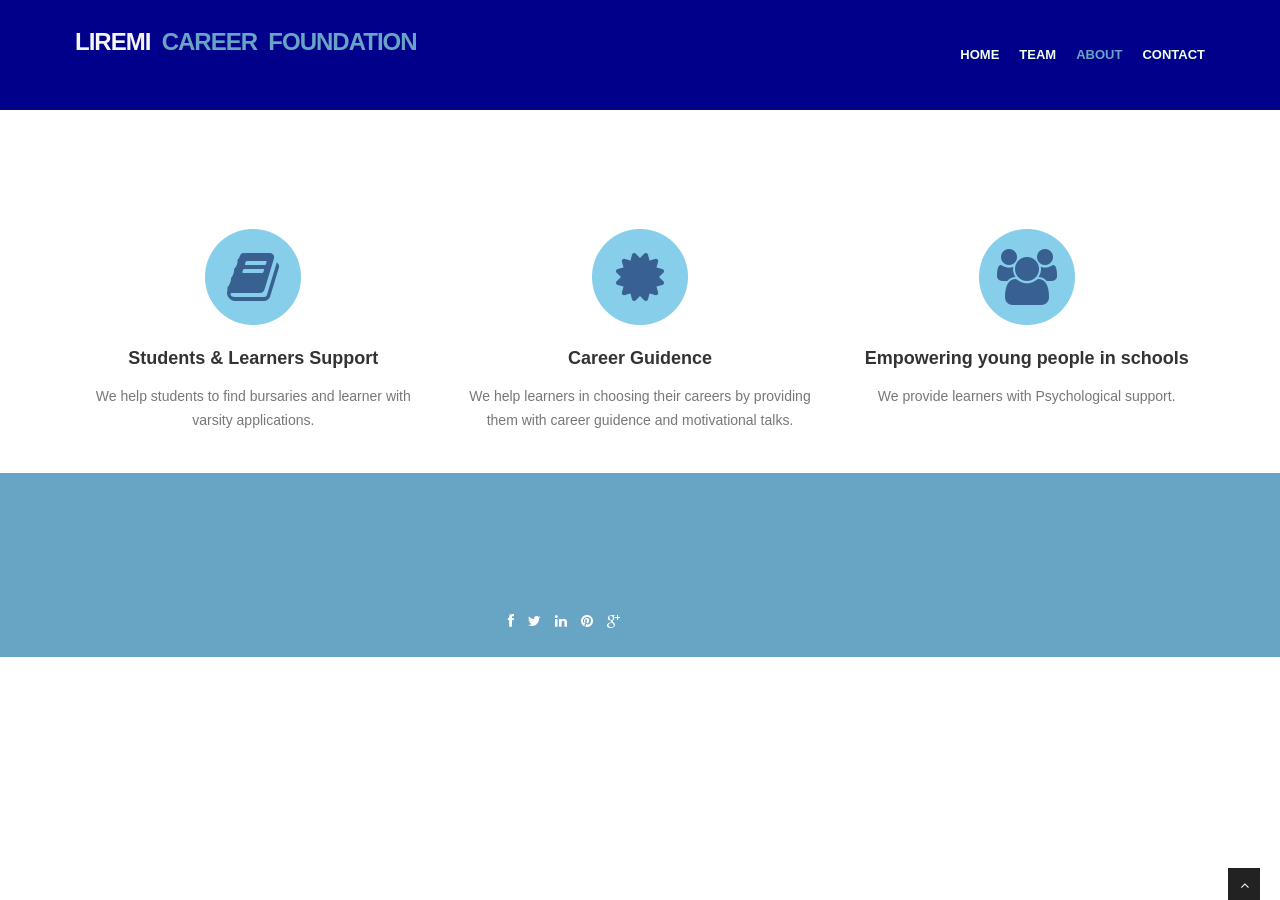
==== about.html @ d3a68792 "Added some coloring." ====
<!DOCTYPE html>
<html lang="en">
<head>
<meta charset="utf-8">
<title>Liremi Career Foundation</title>
<meta name="viewport" content="width=device-width, initial-scale=1.0" />
<meta name="description" content="" />
<meta name="author" content="http://bootstraptaste.com" />
<!-- css -->
<link href="css/bootstrap.css" rel="stylesheet" />
<link href="css/fancybox/jquery.fancybox.css" rel="stylesheet">
<link href="css/jcarousel.css" rel="stylesheet" />
<link href="css/flexslider.css" rel="stylesheet" />
<link href="css/style.css" rel="stylesheet" />
<link href="css/font-awesome.css" rel="stylesheet" type="text/css">
<!-- Custom CSS -->
<link href="css/agency.css" rel="stylesheet">


<!-- Theme skin -->
<link href="skins/default.css" rel="stylesheet" />

<!-- HTML5 shim, for IE6-8 support of HTML5 elements -->
<!--[if lt IE 9]>
      <script src="http://html5shim.googlecode.com/svn/trunk/html5.js"></script>
    <![endif]-->

</head>
<body>
<div id="wrapper">
  <!-- start header -->
  <header>
        <div class="navbar navbar-default navbar-static-top">
            <div class="container">
                <div class="navbar-header">
                    <button type="button" class="navbar-toggle" data-toggle="collapse" data-target=".navbar-collapse">
                        <span class="icon-bar"></span>
                        <span class="icon-bar"></span>
                        <span class="icon-bar"></span>
                        <span class="icon-bar"></span>
                    </button>
                     <a class="navbar-brand" href="index.html">Liremi&nbsp;&nbsp;<span>Career&nbsp;&nbsp;Foundation</span></a>
                </div>
                <div class="navbar-collapse collapse ">
                    <ul class="nav navbar-nav">
                        <li><a href="index.html">Home</a></li>
                        <li><a href="portfolio.html">Team</a></li>
                  	    <li class="active"><a href="about.html">About</a></li>
                        <li><a href="contact.html">Contact</a></li>
                    </ul>
                </div>
            </div>
        </div>
  </header>
  <br>
  <br>
  <br>
  <br>
  <!-- end header -->
 <!-- <section id="inner-headline">
  <div class="container">
    <div class="row">
      <div class="col-lg-12">
        <ul class="breadcrumb">
          <li><a href="index.html"><i class="fa fa-home"></i></a><i class="icon-angle-right"></i></li>
          <li class="active"><a href="about.html">About</a></li>
        </ul>
      </div>
    </div>
  </div>
  </section> -->
  <br/>
  <!-- Services Section -->
    <section id="contact">
        <div class="container">
            <div class="row text-center">
                <div class="col-md-4">
                    <span class="fa-stack fa-4x">
                        <i class="fa fa-circle fa-stack-2x text-primary"></i>
                        <i class="fa fa-book fa-stack-1x fa-inverse"></i>
                    </span>
                    <h4 class="service-heading">Students & Learners Support</h4>
                    <p class="text-muted">We help students to find bursaries and learner with varsity applications.</p>
                </div>
                <div class="col-md-4">
                    <span class="fa-stack fa-4x">
                        <i class="fa fa-circle fa-stack-2x text-primary"></i>
                        <i class="fa fa-certificate fa-stack-1x fa-inverse"></i>
                    </span>
                    <h4 class="service-heading">Career Guidence</h4>
                    <p class="text-muted">We help learners in choosing their careers by providing them with career guidence and motivational talks.</p>
                </div>
                <div class="col-md-4">
                    <span class="fa-stack fa-4x">
                        <i class="fa fa-circle fa-stack-2x text-primary"></i>
                        <i class="fa fa-group fa-stack-1x fa-inverse"></i>
                    </span>
                    <h4 class="service-heading">Empowering young people in schools</h4>
                    <p class="text-muted">We provide learners with Psychological support.</p>
                </div>
            </div>
        </div>
    </section>
    
     <footer>
      <div class="container">
        <div class="row">
          <div class="col-lg-3"></div>
          <div class="col-lg-3">
            <div class="widget"></div>
          </div>
          <div class="col-lg-3">
            <div class="widget"></div>
          </div>
        </div>
      </div>
      <div id="sub-footer">
        <div class="container">
          <div class="row">
            <div class="col-lg-6">
            </div>
          </div>
          <div class="col-lg-6">
            <ul class="social-network">
              <li><a href="#" data-placement="top" title="Facebook"><i
                  class="fa fa-facebook"></i></a></li>
              <li><a href="#" data-placement="top" title="Twitter"><i
                  class="fa fa-twitter"></i></a></li>
              <li><a href="#" data-placement="top" title="Linkedin"><i
                  class="fa fa-linkedin"></i></a></li>
              <li><a href="#" data-placement="top"
                title="Pinterest"><i class="fa fa-pinterest"></i></a></li>
              <li><a href="#" data-placement="top"
                title="Google plus"><i class="fa fa-google-plus"></i></a></li>
            </ul>
          </div>
        </div>
      </div>
  </footer>
</div>
<a href="#" class="scrollup"><i class="fa fa-angle-up active"></i></a>
<!-- javascript
    ================================================== -->
<!-- Placed at the end of the document so the pages load faster -->
<script src="js/jquery.js"></script>
<script src="js/jquery.easing.1.3.js"></script>
<script src="js/bootstrap.min.js"></script>
<script src="js/jquery.fancybox.pack.js"></script>
<script src="js/jquery.fancybox-media.js"></script>
<script src="js/google-code-prettify/prettify.js"></script>
<script src="js/portfolio/jquery.quicksand.js"></script>
<script src="js/portfolio/setting.js"></script>
<script src="js/jquery.flexslider.js"></script>
<script src="js/animate.js"></script>
<script src="js/custom.js"></script>
<script src="js/validate.js"></script>
</body>
</html>
---- css/style.css ----
/* ==== Google font ==== */
@import url('http://fonts.googleapis.com/css?family=Noto+Serif:400,400italic,700|Open+Sans:300,400,600,700');

/* === prettify === */
@import url('../js/google-code-prettify/prettify.css');
/* === fontawesome === */
@import url('font-awesome.css');
/* === custom icon === */
@import url('custom-fonts.css');
/* ==== overwrite bootstrap standard ==== */
@import url('overwrite.css');
@import url('animate.css');

/* ===================================
1. General
==================================== */

body {
	font-family:'Open Sans', Arial, sans-serif;
	font-size:14px;
	font-weight:300;
	line-height:1.6em;
	color:#656565;
}

a:active {
	outline:0;
}

.clear {
	clear:both;
}

h1,h2, h3, h4, h5, h6 {
	font-family:'Open Sans', Arial, sans-serif;
	font-weight:700;
	line-height:1.1em;
	color:#333;
	margin-bottom: 20px;
}

/* ===================================
2. layout
==================================== */

.container {
	padding:0 20px 0 20px;
	position:relative;
}

#wrapper{
	width:100%;
	margin:0;	
	padding:0;
}


.row,.row-fluid {
	margin-bottom:30px;
}

.row .row,.row-fluid .row-fluid{
	margin-bottom:30px;
}

.row.nomargin,.row-fluid.nomargin {
	margin-bottom:0;
}



/* ===================================
3. Responsive media
==================================== */

.video-container,.map-container,.embed-container 		{ position:relative; margin:0 0 15px 0;	padding-bottom:51%; padding-top:30px; height:0; overflow:hidden; border:none; }
.embed-container iframe,
.embed-container object,
.embed-container embed,
.video-container iframe,
.map-container iframe,
.map-container object,
.map-container embed,
.video-container object,  
.video-container embed 					{ position:absolute; top:0; left:0; width:100%; height:100%; }
iframe {
	border:none;
}

img.img-polaroid {
	margin:0 0 20px 0;
}
.img-box {
	max-width:100%;
}
/* ===================================
4. Header
==================================== */

/* --- header -- */


header .navbar {
    margin-bottom: 0;
}

.navbar-default {
    border: none;
}

.navbar-brand {
    color: #222;
	text-transform: uppercase;
    font-size: 24px;
    font-weight: 700;
    line-height: 1em;
	letter-spacing: -1px;
    margin-top: 30px;
    padding: 0 0 0 15px;
}


header .navbar-collapse  ul.navbar-nav {
    float: right;
    margin-right: 0;
}

header .navbar-default{
    background-color: darkblue;
}

header .nav li a:hover,
header .nav li a:focus,
header .nav li.active a,
header .nav li.active a:hover,
header .nav li a.dropdown-toggle:hover,
header .nav li a.dropdown-toggle:focus,
header .nav li.active ul.dropdown-menu li a:hover,
header .nav li.active ul.dropdown-menu li.active a{
    -webkit-transition: all .3s ease;
    -moz-transition: all .3s ease;
    -ms-transition: all .3s ease;
    -o-transition: all .3s ease;
    transition: all .3s ease;
}


header .navbar-default .navbar-nav > .open > a,
header .navbar-default .navbar-nav > .open > a:hover,
header .navbar-default .navbar-nav > .open > a:focus {
    -webkit-transition: all .3s ease;
    -moz-transition: all .3s ease;
    -ms-transition: all .3s ease;
    -o-transition: all .3s ease;
    transition: all .3s ease;
}


header .navbar {
    min-height: 100px;
}

header .navbar-nav > li  {
    padding-bottom: 30px;
    padding-top: 30px;
}

header  .navbar-nav > li > a {
    padding-bottom: 6px;
    padding-top: 5px;
    margin-left: 2px;
    line-height: 30px;
	font-weight: 700;
    -webkit-transition: all .3s ease;
    -moz-transition: all .3s ease;
    -ms-transition: all .3s ease;
    -o-transition: all .3s ease;
    transition: all .3s ease;
}


.dropdown-menu li a:hover {
    color: #fff !important;
}

header .nav .caret {
    border-bottom-color: #f5f5f5;
    border-top-color: #f5f5f5;
}
.navbar-default .navbar-nav > .active > a,
.navbar-default .navbar-nav > .active > a:hover,
.navbar-default .navbar-nav > .active > a:focus {
  background-color: #fff;
}
.navbar-default .navbar-nav > .open > a,
.navbar-default .navbar-nav > .open > a:hover,
.navbar-default .navbar-nav > .open > a:focus {
  background-color:  #fff;
}	
	

.dropdown-menu  {
    box-shadow: none;
    border-radius: 0;
	border: none;
}

.dropdown-menu li:last-child  {
	padding-bottom: 0 !important;
	margin-bottom: 0;
}

header .nav li .dropdown-menu  {
   padding: 0;
}

header .nav li .dropdown-menu li a {
   line-height: 28px;
   padding: 3px 12px;
}

/* --- menu --- */

header .navigation {
	float:right;
}

header ul.nav li {
	border:none;
	margin:0;
}

header ul.nav li a {	
	font-size:12px;
	border:none;
	font-weight:700;
	text-transform:uppercase;
}

header ul.nav li ul li a {	
	font-size:12px;
	border:none;
	font-weight:300;
	text-transform:uppercase;
}


.navbar .nav > li > a {
  color: honeydew;
  text-shadow: none;
}

.navbar .nav a:hover {
	background:none;
}

.navbar .nav > .active > a,.navbar .nav > .active > a:hover {
	background:none;
	font-weight:700;
}

.navbar .nav > .active > a:active,.navbar .nav > .active > a:focus {
	background:none;
	outline:0;
	font-weight:700;
}

.navbar .nav li .dropdown-menu {
	z-index:2000;
}

header ul.nav li ul {
	margin-top:1px;
}
header ul.nav li ul li ul {
	margin:1px 0 0 1px;
}
.dropdown-menu .dropdown i {
	position:absolute;
	right:0;
	margin-top:3px;
	padding-left:20px;
}

.navbar .nav > li > .dropdown-menu:before {
  display: inline-block;
  border-right: none;
  border-bottom: none;
  border-left: none;
  border-bottom-color: none;
  content:none;
}



ul.nav li.dropdown a {
	z-index:1000;
	display:block;
}

 select.selectmenu {
	display:none;
}

/* ===================================
5. Section: Featured
==================================== */

#featured{
	width: 100%;
	background:whitesmoke;
	position:relative;
	margin:0;
	padding:0;
}

/* ===================================
6. Sliders
==================================== */
/* --- flexslider --- */

#featured .flexslider {
	padding:0;
	margin: 50px 0 30px; 
	background: #fff; 
	position: relative; 
	zoom: 1;
}

.flex-caption {background:none; -ms-filter:progid:DXImageTransform.Microsoft.gradient(startColorstr=#4C000000,endColorstr=#4C000000); filter:progid:DXImageTransform.Microsoft.gradient(startColorstr=#4C000000,endColorstr=#4C000000); zoom: 1;}
.flex-caption { bottom: 35px; background-color: rgba(0, 0, 0, 0.8); color: #fff; margin: 0; padding: 25px 25px 25px 30px; position: absolute; right: 0; width: 295px;}
.flex-caption h3 {color: #fff; letter-spacing: 1px; margin-bottom: 8px; text-transform: uppercase;}
.flex-caption p {margin: 0 0 15px;}



/* ===================================
7. Section: call action
==================================== */
section.callaction {
	background:#f9f9f9;
	padding:50px 0 0 0;
}



/* ===================================
8. Section: Content
==================================== */

#content {
	position:relative;
	background:#fff;
	padding:50px 0 40px 0;
}

#content img {
	max-width:100%;
	height:auto;
}

/* --- Call to action --- */

.cta-text {
	text-align: center;
	margin-top:10px;
}


.big-cta .cta {
	margin-top:10px;
}

/* --- box --- */

.box {
	width: 100%;
}
.box-gray  {
	background: #f8f8f8;
	padding: 20px 20px 30px;
}
.box-gray  h4,.box-gray  i {
	margin-bottom: 20px;
}
.box-bottom {
	padding: 20px 0;
	text-align: center;
}
.box-bottom a {
	color: #fff;
	font-weight: 700;
}
.box-bottom a:hover {
	color: #eee;
	text-decoration: none;
}


/* ===================================
9. Section: Bottom
==================================== */

#bottom {
	background:#fcfcfc;
	padding:50px 0 0;

}
/* twitter */
#twitter-wrapper {
    text-align: center;
    width: 70%;
    margin: 0 auto;
}
#twitter em {
    font-style: normal;
    font-size: 13px;
}

#twitter em.twitterTime a {
	font-weight:600;
}

#twitter ul {
    padding: 0;
	list-style:none;
}
#twitter ul li {
    font-size: 20px;
    line-height: 1.6em;
    font-weight: 300;
    margin-bottom: 20px;
    position: relative;
    word-break: break-word;
}


/* ===================================
10. Inner - Section: page headline
==================================== */

#inner-headline{
	background:#252525;
	position:relative;
	margin:0;
	padding:0;
	color:#fefefe;
}


#inner-headline .inner-heading h2 {
	color:#fff;
	margin:20px 0 0 0;
}

/* --- breadcrumbs --- */
#inner-headline ul.breadcrumb {
	margin:30px 0 0;
	float:left;
}

#inner-headline ul.breadcrumb li {
	margin-bottom:0;
	padding-bottom:0;
}
#inner-headline ul.breadcrumb li {
	font-size:13px;
	color:#fff;
}

#inner-headline ul.breadcrumb li i{
	color:#dedede;
}

#inner-headline ul.breadcrumb li a {
	color:#fff;
}

ul.breadcrumb li a:hover {
	text-decoration:none;
}

/* ============================
11. Forms
============================= */

/* --- contact form  ---- */
form#contactform input[type="text"] {
  width: 100%;
  border: 1px solid #f5f5f5;
  min-height: 40px;
  padding-left:20px;
  font-size:13px;
  padding-right:20px;
  -webkit-box-sizing: border-box;
     -moz-box-sizing: border-box;
          box-sizing: border-box;

}

form#contactform textarea {
border: 1px solid #f5f5f5;
  width: 100%;
  padding-left:20px;
  padding-top:10px;
  font-size:13px;
  padding-right:20px;
  -webkit-box-sizing: border-box;
     -moz-box-sizing: border-box;
          box-sizing: border-box;

}

form#contactform .validation {
	font-size:11px;
}

#sendmessage {
	border:1px solid #e6e6e6;
	background:#f6f6f6;
	display:none;
	text-align:center;
	padding:15px 12px 15px 65px;
	margin:10px 0;
	font-weight:600;
	margin-bottom:30px;

}

#sendmessage.show,.show  {
	display:block;
}

/* --- comment form ---- */
form#commentform input[type="text"] {
  width: 100%;
  min-height: 40px;
  padding-left:20px;
  font-size:13px;
  padding-right:20px;
  -webkit-box-sizing: border-box;
     -moz-box-sizing: border-box;
          box-sizing: border-box;
	-webkit-border-radius: 2px 2px 2px 2px;
		-moz-border-radius: 2px 2px 2px 2px;
			border-radius: 2px 2px 2px 2px;

}

form#commentform textarea {
  width: 100%;
  padding-left:20px;
  padding-top:10px;
  font-size:13px;
  padding-right:20px;
  -webkit-box-sizing: border-box;
     -moz-box-sizing: border-box;
          box-sizing: border-box;
	-webkit-border-radius: 2px 2px 2px 2px;
		-moz-border-radius: 2px 2px 2px 2px;
			border-radius: 2px 2px 2px 2px;
}


/* --- search form --- */
.search{
	float:right;
	margin:35px 0 0;
	padding-bottom:0;
}

#inner-headline form.input-append {
	margin:0;
	padding:0;
}



/* ===============================
12. Portfolio
================================ */

.work-nav #filters {
	margin: 0;
	padding: 0;
	list-style: none;
}

.work-nav #filters li {
	margin: 0 10px 30px 0;
	padding: 0;
	float:left;
}

.work-nav #filters li a {
	color: #7F8289;
	font-size: 16px;
	display: block;	
}

.work-nav #filters li a:hover {

}

.work-nav #filters li a.selected {
	color: #DE5E60;
}

#thumbs {
	margin: 0;
	padding: 0;	
}

#thumbs li {
	list-style-type: none;
}

.item-thumbs {
	position: relative;
	overflow: hidden;
	margin-bottom: 30px;
	cursor: pointer;
}

.item-thumbs a + img {
	width: 100%;	
}

.item-thumbs .hover-wrap {
	position: absolute;
	display: block;
	width: 100%;
	height: 100%;
	
	opacity: 0;
	filter: alpha(opacity=0);
	
	-webkit-transition: all 450ms ease-out 0s;	
	   -moz-transition: all 450ms ease-out 0s;
		 -o-transition: all 450ms ease-out 0s;
		    transition: all 450ms ease-out 0s;
		  
	-webkit-transform: rotateY(180deg) scale(0.5,0.5);
	   -moz-transform: rotateY(180deg) scale(0.5,0.5);
		-ms-transform: rotateY(180deg) scale(0.5,0.5);
		 -o-transform: rotateY(180deg) scale(0.5,0.5);
			transform: rotateY(180deg) scale(0.5,0.5);	
}

.item-thumbs:hover .hover-wrap,
.item-thumbs.active .hover-wrap {
	opacity: 1;
	filter: alpha(opacity=100);
	
	-webkit-transform: rotateY(0deg) scale(1,1);
	   -moz-transform: rotateY(0deg) scale(1,1);
		-ms-transform: rotateY(0deg) scale(1,1);
		 -o-transform: rotateY(0deg) scale(1,1);
		    transform: rotateY(0deg) scale(1,1);
}

.item-thumbs .hover-wrap .overlay-img {
	position: absolute;
	width: 50%;
	height: 100%;
	opacity: 0.80;
	filter: alpha(opacity=80);
	background: #000;
}

.item-thumbs .hover-wrap .overlay-img-thumb {
	position: absolute;
	border-radius: 60px;
	top: 50%;
	left: 50%;
	margin: -16px 0 0 -16px;
	color: #fff;
	font-size: 32px;
	line-height: 1em;	
	opacity: 1;
	filter: alpha(opacity=100);
}


/* --- Portolio filter --- */

ul.portfolio-categ{
	margin:10px 0 30px 0;
	padding:0;
	float:left;
	list-style:none;
}

ul.portfolio-categ li{
	margin:0;
	padding:0 20px 0 0;
	float:left;
	list-style:none;
	font-size:13px;
	font-weight:600;
}

ul.portfolio-categ li a{
	display:block;
	padding:35x 0 35x 0;
	color:#353535;
}

ul.portfolio-categ li.active a:hover, ul.portfolio-categ li a:hover,ul.portfolio-categ li a:focus,ul.portfolio-categ li a:active {
	text-decoration:none;
	outline:0;
}
    


/* --- portfolio detail --- */
.top-wrapper {
	margin-bottom:20px;
}

/* ===============================
13. Elements
================================ */

/* --- blockquote --- */
blockquote {
	font-size:16px;
	font-weight:400;
	font-family:'Noto Serif', serif;
	font-style:italic;
	padding-left:0;
	color:#a2a2a2;
	line-height:1.6em;
	border:none;
}

blockquote cite 							{ display:block; font-size:12px; color:#666; margin-top:10px; }
blockquote cite:before 					{ content:"\2014 \0020"; }
blockquote cite a,
blockquote cite a:visited,
blockquote cite a:visited 				{ color:#555; }

/* --- pullquotes --- */

.pullquote-left {
	display:block;
	color:#a2a2a2;
	font-family:'Noto Serif', serif;
	font-size:14px;
	line-height:1.6em;
	padding-left:20px;
}

.pullquote-right {
	display:block;
	color:#a2a2a2;
	font-family:'Noto Serif', serif;
	font-size:14px;
	line-height:1.6em;
	padding-right:20px;
}

/* --- button --- */
.btn-theme {
	color: #fff;
}
.btn-theme:hover {
	color: #eee;
}

/* --- list style --- */

ul.general {
	list-style:none;
	margin-left:0;
}

ul.link-list{
	margin:0;
	padding:0;
	list-style:none;
}

ul.link-list li{
	margin:0;
	padding:2px 0 2px 0;
	list-style:none;
}

footer ul.link-list li a{
	color:#fff;
}
footer ul.link-list li a:hover {
	color:#eee;
}
/* --- Heading style --- */

h4.heading {
	font-weight:700;
}

.heading { margin-bottom: 30px; }

.heading {
	position: relative;
	
}


.widgetheading {
	width:100%;

	padding:0;
}

#bottom .widgetheading {
	position: relative;
	border-bottom: #e6e6e6 1px solid;
	padding-bottom: 9px;
}

aside .widgetheading {
	position: relative;
	border-bottom: #e9e9e9 1px solid;
	padding-bottom: 9px;
}

footer .widgetheading {
	position: relative;
}

footer .widget .social-network {
	position:relative;
}


#bottom .widget .widgetheading span, aside .widget .widgetheading span, footer .widget .widgetheading span {	
	position: absolute;
	width: 60px;
	height: 1px;
	bottom: -1px;
	right:0;

}

/* --- Map --- */
.map{
	position:relative;
	margin-top:-50px;
	margin-bottom:40px;
}

.map iframe{
	width:100%;
	height:450px;
	border:none;
}

.map-grid iframe{
	width:100%;
	height:350px;
	border:none;
	margin:0 0 -5px 0;
	padding:0;
}

/* --- our team --- */

ul.team-detail{
	margin:-10px 0 0 0;
	padding:0;
	list-style:none;
}

ul.team-detail li{
	border-bottom:1px dotted #e9e9e9;
	margin:0 0 15px 0;
	padding:0 0 15px 0;
	list-style:none;
}

ul.team-detail li label {
	font-size:13px;
}

ul.team-detail li h4, ul.team-detail li label{
	margin-bottom:0;
}

ul.team-detail li ul.social-network {
	border:none;
	margin:0;
	padding:0;
}

ul.team-detail li ul.social-network li {
	border:none;	
	margin:0;
}
ul.team-detail li ul.social-network li i {
	margin:0;
}

/* --- Pricing box --- */


.pricing-title{
	background:#fff;
	text-align:center;
	padding:10px 0 10px 0;
}

.pricing-title h3{
	font-weight:600;
	margin-bottom:0;
}

.pricing-offer{
	background: #fcfcfc;
	text-align: center;
	padding:40px 0 40px 0;
	font-size:18px;
	border-top:1px solid #e6e6e6;
	border-bottom:1px solid #e6e6e6;
}

.pricing-box.special .pricing-offer{
	color:#fff;
}

.pricing-offer strong{
	font-size:78px;
	line-height:89px;
}

.pricing-offer sup{
	font-size:28px;
}

.pricing-content{
	background: #fff;
	text-align:center;
	font-size:14px;
}

.pricing-content strong{
color:#353535;
}

.pricing-content ul{
	list-style:none;
	padding:0;
	margin:0;
}

.pricing-content ul li{
	border-bottom:1px solid #e9e9e9;
	list-style:none;
	padding:15px 0 15px 0;
	margin:0 0 0 0;
	color: #888;
}

.pricing-action{
	margin:0;
	background: #fcfcfc;
	text-align:center;
	padding:20px 0 30px 0;
}

.pricing-wrapp{
	margin:0 auto;
	width:100%;
	background:#fd0000;
}

/* --- pricing box alt 1 --- */
.pricing-box-alt {
border: 1px solid #e6e6e6;
	background:#fcfcfc;
	position:relative;
	margin:0 0 20px 0;
	padding:0;
  -webkit-box-shadow: 0 2px 0 rgba(0,0,0,0.03);
  -moz-box-shadow: 0 2px 0 rgba(0,0,0,0.03);
  box-shadow: 0 2px 0 rgba(0,0,0,0.03);
  -webkit-box-sizing: border-box;
  -moz-box-sizing: border-box;
  box-sizing: border-box;
}

.pricing-box-alt .pricing-heading {
	background: #fcfcfc;
	text-align: center;
	padding:40px 0 0px 0;
	display:block;
}
.pricing-box-alt.special .pricing-heading {
	background: #fcfcfc;
	text-align: center;
	padding:40px 0 1px 0;
	border-bottom:none;
	display:block;
	color:#fff;
}
.pricing-box-alt.special .pricing-heading h3 {
	color:#fff;
}

.pricing-box-alt .pricing-heading h3 strong {
	font-size:32px;
	font-weight:700;
	letter-spacing:-1px;
}
.pricing-box-alt .pricing-heading h3 {
	font-size:32px;
	font-weight:300;
	letter-spacing:-1px;
}

.pricing-box-alt .pricing-terms {
	text-align: center;
	background:#333;
	display:block;
	overflow:hidden;
	padding:30px 0 20px;
}

.pricing-box-alt .pricing-terms  h6 {
	font-style:italic;
	margin-top:10px;
	color:#fff;
	
	font-family:'Noto Serif', serif;
}

.pricing-box-alt .icon .price-circled {
    margin: 10px 10px 10px 0;
    display: inline-block !important;
    text-align: center !important;
    color: #fff;
    width: 68px;
    height: 68px;
	padding:12px;
    font-size: 16px;
	font-weight:700;
    line-height: 68px;
    text-shadow:none;
    cursor: pointer;
    background-color: #888;
    border-radius: 64px;
    -moz-border-radius: 64px;
    -webkit-border-radius: 64px;
}

.pricing-box-alt  .pricing-action{
	margin:0;
	text-align:center;
	padding:30px 0 30px 0;
}


/* ===============================
14. Blog & article
================================ */

article{
	margin-bottom:40px;
}

article .post-heading h3 {
	margin-bottom:20px;
}

article .post-heading h3 a {
	font-weight:700;
	color:#353535;
}

article .post-heading h3 a:hover {
	text-decoration:none;
}


/* --- post meta --- */
.post-meta {
	background:#fcfcfc;
	border:1px solid #e6e6e6;
	border-top:none;
	text-align:center;
}

.post-meta .format {
	border-bottom:1px solid #e6e6e6;
	padding:10px 0 10px;
}

.post-meta i{
	margin:0;
}

.post-meta .date {
	border-bottom:1px solid #e6e6e6;
	padding:10px 0 10px;
}

.post-meta .date span {
	text-align:center;
	color:#999;
	font-size:12px;
	font-weight:600;
}

.post-meta .comments {
	padding:10px 0 10px;
}

.post-meta .comments a {
	color:#999;
	font-size:12px;
	font-weight:700;
}

.post-meta .comments a:hover {
	text-decoration:none;
}

/* --- post format --- */

.post-image {
	margin-bottom:20px;
}

.post-quote {
	margin-bottom:20px;
}

.post-video {
	margin-bottom:20px;
}

.post-audio {
	margin-bottom:20px;
}

.post-link {
	margin-bottom:20px;
}

.post-slider {
	margin-bottom:20px;
}


.post-quote blockquote {
	font-size:16px;
	color:#999;
	font-family:'Noto Serif', serif;
	font-style:italic;
	line-height:1.6em;
}


.post-image img:hover {
  -webkit-box-shadow: 0 0 2px #979797;
     -moz-box-shadow: 0 0 2px #979797;
          box-shadow: 0 0 2px #979797;	
  -webkit-transition: all 1s ease-in-out;
  -moz-transition: all 1s ease-in-out;
  -o-transition: all 1s ease-in-out;
  transition: all 1s ease-in-out;
}

ul.meta-post{
	float:left;
	margin: 0;
	padding:0;
	list-style:none;
}

ul.meta-post li{
	float:left;
	margin:0 10px 0 0;
	padding:0;
	list-style:none;
	border-right:1px dotted #e9e9e9;
	padding-right:10px;
}

ul.meta-post li i {
	float:left;
	font-size:12px;
	margin:2px 5px 0 0;
}

ul.meta-post li a{
	color:#999;
	float:left;
	font-size:12px;
	font-weight:600;
}

/* --- single post --- */
.bottom-article{
	overflow: hidden;
	border-top:1px solid #f5f5f5;
	border-bottom:1px solid #f5f5f5;
	padding:10px 0 10px 0;
	margin-top:20px;
}

/* --- author info --- */

.about-author {
	border:1px solid #f5f5f5;
	padding:20px;
	float:left;
	margin-bottom:5px;
}

.about-author h5 {
	margin-bottom:10px;
}



/* --- Comment --- */

.comment-area {
	float:left;
	width:100%;
	margin-top:30px;	
}


.media-content{
	overflow:hidden;
	margin-left:12px;
	border-bottom:1px dotted #d5d5d5;
	padding-bottom:20px;
}

.media-content h6 {
	font-size:14px;
	font-weight:700;
}

.media-content span{
	color:#a9a9a9;
	font-size:14px;
	font-weight:300;
}

.comment-area .thumbnail > img {
  display: block;
	width:60px;
	height:60px;
}
.filter-list{
	margin-top:20px;
}

/* --- pagination --- */

#pagination a,
#pagination span {
    display: block;
    float: left;
    margin: 0 7px 0 0;
    padding: 7px 10px 6px 10px;
    font-size: 12px;
    line-height:12px;
    color: #888;
	font-weight:600;
}

#pagination a:hover {
    color: #fff;
	text-decoration:none;
}

#pagination span.current {
    background: #333;
    color: #fff;
    font-weight: bold;
}


/* ===============================
15. Aside, sidebar
================================ */

aside{
	position:relative;
	margin-bottom:40px;
}

.sidebar-nav{
	float:left;
	width:100%;
}

.right-sidebar{
	border-left:1px solid #f5f5f5;
	padding:0 0 0 30px;
-webkit-box-shadow:inset 1px 0 0 0 rgba(0,0,0,.01);
box-shadow:inset 1px 0 0 0 rgba(0,0,0,.01);

}


.left-sidebar{
	border-right:1px solid #f5f5f5;
	padding:0 30px 0 0;
-webkit-box-shadow:inset 1px 0 0 0 rgba(0,0,0,.01);
box-shadow:inset 1px 0 0 0 rgba(0,0,0,.01);
}


.left-sidebar .widget h3, .left-sidebar .widget .widget-content{
	padding-right:20px;
}



aside .widget {
	margin-bottom:40px;
}


ul.cat, ul.recent, ul.folio-detail, ul.contact-info{
	margin:0;
	padding:0;
	list-style:none;
}

ul.cat li, ul.recent li, ul.folio-detail li, ul.contact-info li{
	margin:0 0 15px 0;
	list-style:none;
}

ul.cat li a, ul.folio-detail li a{
	color:#656565;
}

ul.folio-detail li label{
	display:inline;
	cursor:default;
	color:#353535;
	font-weight:bold;
}

.widget ul.recent li {
	margin-bottom:20px;
}

ul.recent li h6 {
	margin:0 0 10px 0;
}

ul.recent li h6 a{
	color:#353535;
	font-size:16px;
	font-weight:600;
}


.widget ul.tags {
	list-style:none;
	margin:0;
	margin-left: 0;
	padding-left:0;
}

.widget ul.tags li {
	margin:0 5px 15px 0;
	display:inline-block;
}


.widget ul.tags li a {
	background:#e6e6e6;
	color:#333;
	padding:5px 10px;
}

.widget ul.tags li a:hover {
	text-decoration:none;
	color:#fff;
}

/* ===== Widgets ===== */

/* --- flickr --- */
.widget .flickr_badge {
	width:100%;
}
.widget .flickr_badge img { margin: 0 9px 20px 0; }

footer .widget .flickr_badge {
    width: 100%;
}
footer .widget .flickr_badge img {
    margin: 0 9px 20px 0;
}

.flickr_badge img {
    width: 50px;
    height: 50px;
    float: left;
	margin: 0 9px 20px 0;
}

/* --- latest tweet widget --- */

.twitter ul{
	margin-left:0;
	list-style:none;
}

.twitter  img{
    float: left;
    margin-right: 15px;
}
.twitter span.tweet_time{
    display: block;
    padding-bottom: 5px;

}
.twitter li{    
    border-bottom: 1px dashed #efefef;    
    padding-bottom: 20px;
    margin-bottom: 20px;
    list-style: none;
}
.twitter li:last-child{border: none;}

/* --- Recent post widget --- */

.recent-post{
	margin:20px 0 0 0;
	padding:0;
	line-height:18px;
}

.recent-post h5 a:hover {
	text-decoration:none;
}

.recent-post .text h5 a {
	color:#353535;
}


ul.time-post{
	float:left;
	width:120px;
	padding:0;
	list-style:none;
	margin:0 20px 0 0;
	text-align:center;
	color: #0e0f0f;
}

ul.time-post li{
	float:none;
	background:#f8f8f8;
	list-style:none;
	margin:0 0 2px 0;
	padding:0;
}

ul.time-post li a img:hover{
	opacity: 0.8; 
	/* For IE 5-7 */
	filter: progid:DXImageTransform.Microsoft.Alpha(Opacity=80);
	/* For IE 8 8 */
	-MS-filter: "progid:DXImageTransform.Microsoft.Alpha(Opacity=80)";	
}
 	
ul.time-post li.time{
	float:none;
	padding:5px 0 5px 0;
	text-shadow: none;	
}

.recent-post ul.time-post li.time{
	color:#121214;
}

.post-meta{
	margin-bottom:20px;
}

.post-meta span{
	padding:0 10px 0 10px;
	margin-bottom:10px;
}

.post-meta span a{
	color:#919191;
}

.post-meta strong{
	font-weight:200px;
	color:#c7c7c7;
}

.item .text {
	margin-left:140px;
	margin-bottom:20px;
}

/* ===============================
16. Footer
================================ */

footer{
	padding:50px 0 0 0;
	color:#f8f8f8;
}

footer a {
	color:#fff;
}

footer a:hover {
	color:#eee;
}

footer h1, footer h2, footer h3, footer h4, footer h5, footer h6{
	color:#fff;
}

footer address {
	line-height:1.6em;
}

footer h5 a:hover, footer a:hover {
	text-decoration:none;
}

ul.social-network {
	list-style:none;
	margin:0;
}

ul.social-network li {
	display:inline;
	margin: 0 5px;
}

#sub-footer{
	text-shadow:none;
	color:#f5f5f5;
	padding:0;
	padding-top:30px;
	margin:20px 0 0 0;
}

#sub-footer p{
	margin:0;
	padding:0;
}

#sub-footer span{
	color:#f5f5f5;
}

.copyright {
	text-align:left;
	font-size:12px;
}

#sub-footer ul.social-network {
	float:right;
}


/* ===============================
 Live preview purpose
================================ */
/* --- buttons --- */

.bs-docs-example {
	margin:0 0 10px 0;
}

.demobtn a.btn {
	margin:0 10px 10px 0;
}

section.demogrid .col-lg-1,section.demogrid .col-lg-2,section.demogrid .col-lg-3,section.demogrid .col-lg-4,section.demogrid .col-lg-5,section.demogrid .col-lg-6,section.demogrid .col-lg-7,section.demogrid .col-lg-8,section.demogrid .col-lg-9,section.demogrid .col-lg-10,section.demogrid .col-lg-11 {
	background:#f6f6f6;
	text-align:center;
	padding:20px 0 20px;
}

section.demogrid .show-grid .row,section.demogrid .show-grid .row-fluid {
	margin-bottom:0;
}

section.demogrid .show-grid .nest {
	background:#ddd;
	text-align:center;
	padding:20px 0 20px;
}

section.demogrid .col-lg-12.nest {
	background:#f6f6f6;
	text-align:center;
	padding:20px 0 0;
}

.demoinline p {
	display:inline;
	margin-right:20px;
}


/* ===============================
17. Divider, Line & Misc
================================ */

.solidline {
	border-top:1px solid #f5f5f5;
	margin:0 0 30px;
}

.dottedline {
	border-top:1px dotted #f5f5f5;
	margin:0 0 30px;
}

.dashedline {
	border-top:1px dashed #f5f5f5;
	margin:0 0 30px;
}

.blankline {
	height:1px;
	margin:0 0 30px;
}


/* scroll to top */
.scrollup{
    position:fixed;
	width:32px;
	height:32px;
    bottom:0px;
    right:20px;
	background: #222;
	
}

a.scrollup {
	outline:0;
	text-align: center;
}

a.scrollup:hover,a.scrollup:active,a.scrollup:focus {
	opacity:1;
	text-decoration:none;
}
a.scrollup i {
	margin-top: 10px;
	color: #fff;
}
a.scrollup i:hover {
	text-decoration:none;
}




/* =============================
18. Position & alignment
============================= */

.absolute{
	position:absolute;
}

.relative{
	position:relative;
}

.aligncenter{
	text-align:center;
}

.aligncenter span{
	margin-left:0;
}

.floatright {
	float:right;
}

.floatleft {
	float:left;
}

.floatnone {
	float:none;
}

.aligncenter {
	text-align:center;
}

/* --- Image allignment style --- */

img.pull-left, .align-left{
	float:left;
	margin:0 15px 15px 0;
}

.widget img.pull-left {
	float:left;
	margin:0 15px 15px 0;
}

img.pull-right, .align-right {
	float:right;
	margin:0 0 15px 15px;
}

article img.pull-left, article .align-left{
	float:left;
	margin:5px 15px 15px 0;
}

article img.pull-right, article .align-right{
	float:right;
	margin:5px 0 15px 15px;
}

/* =============================
20. Spacer, margin
============================= */

.clear-marginbot{
	margin-bottom:0;
}

.marginbot10{
	margin-bottom:10px;
}
.marginbot20{
	margin-bottom:20px;
}
.marginbot30{
	margin-bottom:30px;
}
.marginbot40{
	margin-bottom:40px;
}

.clear-margintop{
	margin-top:0;
}

.margintop10{
	margin-top:10px;
}

.margintop20{
	margin-top:20px;
}

.margintop30{
	margin-top:30px;
}

.margintop40{
	margin-top:40px;
}


/* =============================
21. Media queries 
============================= */

@media (min-width: 768px) and (max-width: 979px) {

	a.detail{
		background:none;
		width:100%;
	}


	
	footer .widget form  input#appendedInputButton {
		  display: block;
		  width: 91%;
		  -webkit-border-radius: 4px 4px 4px 4px;
			 -moz-border-radius: 4px 4px 4px 4px;
				  border-radius: 4px 4px 4px 4px;
	}
	
	footer .widget form  .input-append .btn {
		  display: block;
		  width: 100%;
		  padding-right: 0;
		  padding-left: 0;
		  -webkit-box-sizing: border-box;
			 -moz-box-sizing: border-box;
				  box-sizing: border-box;
				  margin-top:10px;
	}

	ul.related-folio li{
		width:156px;
		margin:0 20px 0 0;
	}	
}

@media (max-width: 767px) {

  body {
    padding-right: 0;
    padding-left: 0;
  }
	.navbar-brand {
		margin-top: 10px;
		border-bottom: none;
	}
	.navbar-header {
		margin-top: 20px;
		border-bottom: none;
	}
	
	.navbar-nav {
		border-top: none;
		float: none;
		width: 100%;
	}

	header .navbar-nav > li  {
		padding-bottom: 0;
		padding-top: 0;
	}
	
	header .nav li .dropdown-menu  {
		margin-top: 0;
	}

	.dropdown-menu {
	  position: absolute;
	  top: 0;
	  left: 40px;
	  z-index: 1000;
	  display: none;
	  float: left;
	  min-width: 160px;
	  padding: 5px 0;
	  margin: 2px 0 0;
	  font-size: 13px;
	  list-style: none;
	  background-color: #fff;
	  background-clip: padding-box;
	  border: 1px solid #f5f5f5;
	  border: 1px solid rgba(0, 0, 0, .15);
	  border-radius: 0;
	  -webkit-box-shadow: 0 6px 12px rgba(0, 0, 0, .175);
			  box-shadow: 0 6px 12px rgba(0, 0, 0, .175);
	}
	

	
	.navbar-collapse.collapse  {
		border: none;
		overflow: hidden;
	}

	
	.box {
		border-bottom:1px solid #e9e9e9;
		padding-bottom:20px;
	}

	#featured .flexslider .slide-caption {
		width: 90%; 
		padding: 2%; 
		position: absolute; 
		left: 0; 
		bottom: -40px; 
	}


	#inner-headline .breadcrumb {
		float:left;
		clear:both;
		width:100%;
	}

	.breadcrumb > li {
		font-size:13px;
	}

	
	ul.portfolio li article a i.icon-48{
		width:20px;
		height:20px;
		font-size:16px;
		line-height:20px;
	}


	.left-sidebar{
		border-right:none;
		padding:0 0 0 0;
		border-bottom: 1px dotted #e6e6e6;
		padding-bottom:10px;
		margin-bottom:40px;
	}
	
	.right-sidebar{
		margin-top:30px;
		border-left:none;
		padding:0 0 0 0;
	}
	
	
	footer .col-lg-1, footer .col-lg-2, footer .col-lg-3, footer .col-lg-4, footer .col-lg-5, footer .col-lg-6, 
	footer .col-lg-7, footer .col-lg-8, footer .col-lg-9, footer .col-lg-10, footer .col-lg-11, footer .col-lg-12{
		margin-bottom:20px;
	}

	#sub-footer ul.social-network {
		float:left;
	}
	

	
  [class*="span"] {
		margin-bottom:20px;
  }

}

@media (max-width: 480px) {
	.bottom-article a.pull-right {
		float:left;
		margin-top:20px;
	}


	.search{
		float:left;
	}

	.flexslider .flex-caption {
		display:none;
	}


	.cta-text {
		margin:0 auto;
		text-align:center;	
	}
	
	ul.portfolio li article a i{
		width:20px;
		height:20px;
		font-size:14px;
	}


}

@media (max-width: 360px) {

}
---- css/agency.css ----
body {
  overflow-x: hidden;
  font-family: "Roboto Slab", "Helvetica Neue", Helvetica, Arial,
    sans-serif
}

.text-muted {
  color: #777
}

.text-primary {
  color: skyblue
}

p {
  font-size: 14px;
  line-height: 1.75
}

p.large {
  font-size: 16px
}

a, a:hover, a:focus, a:active, a.active {
  outline: 0
}

a {
  color: #fed136
}

a:hover, a:focus, a:active, a.active {
  color: #fec503
}

h1, h2, h3, h4, h5, h6 {
  font-family: Montserrat, "Helvetica Neue", Helvetica, Arial, sans-serif;
  text-transform: uppercase;
  font-weight: 700
}

.img-centered {
  margin: 0 auto
}

.bg-light-gray {
  background-color: #f7f7f7
}

.bg-darkest-gray {
  background-color: #222
}

.btn-primary {
  color: #fff;
  background-color: #fed136;
  border-color: #fed136;
  font-family: Montserrat, "Helvetica Neue", Helvetica, Arial, sans-serif;
  text-transform: uppercase;
  font-weight: 700
}

.btn-primary:hover, .btn-primary:focus, .btn-primary:active,
  .btn-primary.active, .open .dropdown-toggle.btn-primary {
  color: #fff;
  background-color: #fec503;
  border-color: #f6bf01
}

.btn-primary:active, .btn-primary.active, .open .dropdown-toggle.btn-primary
  {
  background-image: none
}

.btn-primary.disabled, .btn-primary[disabled], fieldset[disabled] .btn-primary,
  .btn-primary.disabled:hover, .btn-primary[disabled]:hover, fieldset[disabled] .btn-primary:hover,
  .btn-primary.disabled:focus, .btn-primary[disabled]:focus, fieldset[disabled] .btn-primary:focus,
  .btn-primary.disabled:active, .btn-primary[disabled]:active, fieldset[disabled] .btn-primary:active,
  .btn-primary.disabled.active, .btn-primary[disabled].active, fieldset[disabled] .btn-primary.active
  {
  background-color: #fed136;
  border-color: #fed136
}

.btn-primary .badge {
  color: #fed136;
  background-color: #fff
}

.btn-xl {
  color: #fff;
  background-color: grey;
  border-color: white;
  font-family: Montserrat, "Helvetica Neue", Helvetica, Arial, sans-serif;
  text-transform: uppercase;
  font-weight: 700;
  border-radius: 3px;
  font-size: 18px;
  padding: 20px 40px
}

.btn-xl:hover, .btn-xl:focus, .btn-xl:active, .btn-xl.active, .open .dropdown-toggle.btn-xl
  {
  color: #fff;
  background-color: black;
  border-color: white
}

.btn-xl:active, .btn-xl.active, .open .dropdown-toggle.btn-xl {
  background-image: none
}

.btn-xl.disabled, .btn-xl[disabled], fieldset[disabled] .btn-xl, .btn-xl.disabled:hover,
  .btn-xl[disabled]:hover, fieldset[disabled] .btn-xl:hover, .btn-xl.disabled:focus,
  .btn-xl[disabled]:focus, fieldset[disabled] .btn-xl:focus, .btn-xl.disabled:active,
  .btn-xl[disabled]:active, fieldset[disabled] .btn-xl:active, .btn-xl.disabled.active,
  .btn-xl[disabled].active, fieldset[disabled] .btn-xl.active {
  background-color: #fed136;
  border-color: #fed136
}

.btn-xl .badge {
  color: #fed136;
  background-color: #fff
}
header {
  background-image: url(../img/header-bg.jpg);
  background-repeat: none;
  background-attachment: scroll;
  background-position: center center;
  -webkit-background-size: cover;
  -moz-background-size: cover;
  background-size: cover;
  -o-background-size: cover;
  text-align: center;
  color: #fff
}

header .intro-text {
  padding-top: 100px;
  padding-bottom: 50px
}

header .intro-text .intro-lead-in {
  font-family: "Droid Serif", "Helvetica Neue", Helvetica, Arial,
    sans-serif;
  font-style: italic;
  font-size: 22px;
  line-height: 22px;
  margin-bottom: 25px
}

header .intro-text .intro-heading {
  font-family: Montserrat, "Helvetica Neue", Helvetica, Arial, sans-serif;
  text-transform: uppercase;
  font-weight: 700;
  font-size: 50px;
  line-height: 50px;
  margin-bottom: 25px
}

@media ( min-width :768px) {
  header .intro-text {
    padding-top: 300px;
    padding-bottom: 200px
  }
  header .intro-text .intro-lead-in {
    font-family: "Droid Serif", "Helvetica Neue", Helvetica, Arial,
      sans-serif;
    font-style: italic;
    font-size: 40px;
    line-height: 40px;
    margin-bottom: 25px
  }
  header .intro-text .intro-heading {
    font-family: Montserrat, "Helvetica Neue", Helvetica, Arial, sans-serif;
    text-transform: uppercase;
    font-weight: 700;
    font-size: 75px;
    line-height: 75px;
    margin-bottom: 50px
  }
}

section {
  padding: 100px 0
}

section h2.section-heading {
  font-size: 40px;
  margin-top: 0;
  margin-bottom: 15px
}

section h3.section-subheading {
  font-size: 16px;
  font-family: "Droid Serif", "Helvetica Neue", Helvetica, Arial,
    sans-serif;
  text-transform: none;
  font-style: italic;
  font-weight: 400;
  margin-bottom: 75px
}

@media ( min-width :768px) {
  section {
    padding: inherit
  }
}

.service-heading {
  margin: 15px 0;
  text-transform: none
}

@media ( min-width :767px) {
  #portfolio .portfolio-item {
    margin: 0 0 30px
  }
}

.timeline {
  list-style: none;
  padding: 0;
  position: relative
}

.timeline:before {
  top: 0;
  bottom: 0;
  position: absolute;
  content: "";
  width: 2px;
  background-color: #f1f1f1;
  left: 40px;
  margin-left: -1.5px
}

.timeline>li {
  margin-bottom: 50px;
  position: relative;
  min-height: 50px
}

.timeline>li:before, .timeline>li:after {
  content: " ";
  display: table
}

.timeline>li:after {
  clear: both
}

.timeline>li .timeline-panel {
  width: 100%;
  float: right;
  padding: 0 20px 0 100px;
  position: relative;
  text-align: left
}

.timeline>li .timeline-panel:before {
  border-left-width: 0;
  border-right-width: 15px;
  left: -15px;
  right: auto
}

.timeline>li .timeline-panel:after {
  border-left-width: 0;
  border-right-width: 14px;
  left: -14px;
  right: auto
}

.timeline>li .timeline-image {
  left: 0;
  margin-left: 0;
  width: 80px;
  height: 80px;
  position: absolute;
  z-index: 100;
  background-color: #fed136;
  color: #fff;
  border-radius: 100%;
  border: 7px solid #f1f1f1;
  text-align: center
}

.timeline>li .timeline-image h4 {
  font-size: 10px;
  margin-top: 12px;
  line-height: 14px
}

.timeline>li.timeline-inverted>.timeline-panel {
  float: right;
  text-align: left;
  padding: 0 20px 0 100px
}

.timeline>li.timeline-inverted>.timeline-panel:before {
  border-left-width: 0;
  border-right-width: 15px;
  left: -15px;
  right: auto
}

.timeline>li.timeline-inverted>.timeline-panel:after {
  border-left-width: 0;
  border-right-width: 14px;
  left: -14px;
  right: auto
}

.timeline>li:last-child {
  margin-bottom: 0
}

.timeline .timeline-heading h4 {
  margin-top: 0;
  color: inherit
}

.timeline .timeline-heading h4.subheading {
  text-transform: none
}

.timeline .timeline-body>p, .timeline .timeline-body>ul {
  margin-bottom: 0
}

@media ( min-width :768px) {
  .timeline:before {
    left: 50%
  }
  .timeline>li {
    margin-bottom: 100px;
    min-height: 100px
  }
  .timeline>li .timeline-panel {
    width: 41%;
    float: left;
    padding: 0 20px 20px 30px;
    text-align: right
  }
  .timeline>li .timeline-image {
    width: 100px;
    height: 100px;
    left: 50%;
    margin-left: -50px
  }
  .timeline>li .timeline-image h4 {
    font-size: 13px;
    margin-top: 16px;
    line-height: 18px
  }
  .timeline>li.timeline-inverted>.timeline-panel {
    float: right;
    text-align: left;
    padding: 0 30px 20px 20px
  }
}

@media ( min-width :992px) {
  .timeline>li {
    min-height: 150px
  }
  .timeline>li .timeline-panel {
    padding: 0 20px 20px
  }
  .timeline>li .timeline-image {
    width: 150px;
    height: 150px;
    margin-left: -75px
  }
  .timeline>li .timeline-image h4 {
    font-size: 18px;
    margin-top: 30px;
    line-height: 26px
  }
  .timeline>li.timeline-inverted>.timeline-panel {
    padding: 0 20px 20px
  }
}

@media ( min-width :1200px) {
  .timeline>li {
    min-height: 170px
  }
  .timeline>li .timeline-panel {
    padding: 0 20px 20px 100px
  }
  .timeline>li .timeline-image {
    width: 170px;
    height: 170px;
    margin-left: -85px
  }
  .timeline>li .timeline-image h4 {
    margin-top: 40px
  }
  .timeline>li.timeline-inverted>.timeline-panel {
    padding: 0 100px 20px 20px
  }
}

.team-member {
  text-align: center;
  margin-bottom: 50px
}

.team-member img {
  margin: 0 auto;
  border: 7px solid #fff
}

.team-member h4 {
  margin-top: 25px;
  margin-bottom: 0;
  text-transform: none
}

.team-member p {
  margin-top: 0
}

aside.clients img {
  margin: 50px auto
}

section#contact {
  background-color: white;
  background-position: center;
  background-repeat: no-repeat
}

section#contact .section-heading {
  color: slategrey
}

section#contact .form-group {
  margin-bottom: 25px
}

section#contact .form-group input, section#contact .form-group textarea
  {
  padding: 20px
}

section#contact .form-group input.form-control {
  height: auto
}

section#contact .form-group textarea.form-control {
  height: 236px
}

section#contact .form-control:focus {
  border-color: #fed136;
  box-shadow: none
}

section#contact ::-webkit-input-placeholder {
  font-family: Montserrat, "Helvetica Neue", Helvetica, Arial, sans-serif;
  text-transform: uppercase;
  font-weight: 700;
  color: #bbb
}

section#contact :-moz-placeholder {
  font-family: Montserrat, "Helvetica Neue", Helvetica, Arial, sans-serif;
  text-transform: uppercase;
  font-weight: 700;
  color: #bbb
}

section#contact ::-moz-placeholder {
  font-family: Montserrat, "Helvetica Neue", Helvetica, Arial, sans-serif;
  text-transform: uppercase;
  font-weight: 700;
  color: #bbb
}

section#contact :-ms-input-placeholder {
  font-family: Montserrat, "Helvetica Neue", Helvetica, Arial, sans-serif;
  text-transform: uppercase;
  font-weight: 700;
  color: #bbb
}

section#contact .text-danger {
  color: #e74c3c
}

footer {
  padding: 25px 0;
  text-align: center
}

footer span.copyright {
  line-height: 40px;
  font-family: Montserrat, "Helvetica Neue", Helvetica, Arial, sans-serif;
  text-transform: uppercase;
  text-transform: none
}

footer ul.quicklinks {
  margin-bottom: 0;
  line-height: 40px;
  font-family: Montserrat, "Helvetica Neue", Helvetica, Arial, sans-serif;
  text-transform: uppercase;
  text-transform: none
}

ul.social-buttons {
  margin-bottom: 0
}

ul.social-buttons li a {
  display: block;
  background-color: #222;
  height: 40px;
  width: 40px;
  border-radius: 100%;
  font-size: 20px;
  line-height: 40px;
  color: white;
  outline: 0;
  -webkit-transition: all .3s;
  -moz-transition: all .3s;
  transition: all .3s
}

ul.social-buttons li a:hover, ul.social-buttons li a:focus, ul.social-buttons li a:active
  {
  background-color: white
}

.btn:focus, .btn:active, .btn.active, .btn:active:focus {
  outline: 0
}

.portfolio-modal .modal-content {
  border-radius: 0;
  background-clip: border-box;
  -webkit-box-shadow: none;
  box-shadow: none;
  border: 0;
  min-height: 100%;
  padding: 100px 0;
  text-align: center
}

.portfolio-modal .modal-content h2 {
  margin-bottom: 15px;
  font-size: 3em
}

.portfolio-modal .modal-content p {
  margin-bottom: 30px
}

.portfolio-modal .modal-content p.item-intro {
  margin: 20px 0 30px;
  font-family: "Droid Serif", "Helvetica Neue", Helvetica, Arial,
    sans-serif;
  font-style: italic;
  font-size: 16px
}

.portfolio-modal .modal-content ul.list-inline {
  margin-bottom: 30px;
  margin-top: 0
}

.portfolio-modal .modal-content img {
  margin-bottom: 30px
}

.portfolio-modal .close-modal {
  position: absolute;
  width: 75px;
  height: 75px;
  background-color: transparent;
  top: 25px;
  right: 25px;
  cursor: pointer
}

.portfolio-modal .close-modal:hover {
  opacity: .3
}

.portfolio-modal .close-modal .lr {
  height: 75px;
  width: 1px;
  margin-left: 35px;
  background-color: #222;
  transform: rotate(45deg);
  -ms-transform: rotate(45deg);
  -webkit-transform: rotate(45deg);
  z-index: 1051
}

.portfolio-modal .close-modal .lr .rl {
  height: 75px;
  width: 1px;
  background-color: #222;
  transform: rotate(90deg);
  -ms-transform: rotate(90deg);
  -webkit-transform: rotate(90deg);
  z-index: 1052
}

.portfolio-modal .modal-backdrop {
  opacity: 0;
  display: none
}

::-moz-selection {
  text-shadow: none;
  background: #fed136
}

::selection {
  text-shadow: none;
  background: #ffffff
}

img::selection {
  background: 0 0
}

img::-moz-selection {
  background: 0 0
}

body {
  webkit-tap-highlight-color: #ffffff
}

img {
    height: 450;
    width: 300;
}
---- skins/default.css ----
/* === color === */

a, a:hover,a:focus,a:active, footer a.text-link:hover, strike, .post-meta span a:hover, footer a.text-link, 
ul.meta-post li a:hover, ul.cat li a:hover, ul.recent li h6 a:hover, ul.portfolio-categ li.active a, ul.portfolio-categ li.active a:hover, ul.portfolio-categ li a:hover,ul.related-post li h4 a:hover, span.highlight,article .post-heading h3 a:hover,
.navbar .nav > .active > a,.navbar .nav > .active > a:hover,.navbar .nav > li > a:hover,.navbar .nav > li > a:focus,.navbar .nav > .active > a:focus, .validation  { 
	color:#68A4C4;
}

.navbar-brand span{
    color: #68A4C4;
}

header .nav li a:hover,
header .nav li a:focus,
header .nav li.active a,
header .nav li.active a:hover,
header .nav li a.dropdown-toggle:hover,
header .nav li a.dropdown-toggle:focus,
header .nav li.active ul.dropdown-menu li a:hover,
header .nav li.active ul.dropdown-menu li.active a{
	color:#68A4C4;
}
.navbar-default .navbar-nav > .active > a,
.navbar-default .navbar-nav > .active > a:hover,
.navbar-default .navbar-nav > .active > a:focus {
	color:#68A4C4;
}
.navbar-default .navbar-nav > .open > a,
.navbar-default .navbar-nav > .open > a:hover,
.navbar-default .navbar-nav > .open > a:focus {
	color:#68A4C4;
}	
.dropdown-menu > .active > a,
.dropdown-menu > .active > a:hover,
.dropdown-menu > .active > a:focus {
	color:#68A4C4;
}
/* === background color === */

.custom-carousel-nav.right:hover, .custom-carousel-nav.left:hover, 
.dropdown-menu li:hover,
.dropdown-menu li a:hover,
.dropdown-menu li > a:focus,
.dropdown-submenu:hover > a, 
.dropdown-menu .active > a,
.dropdown-menu .active > a:hover,
.pagination ul > .active > a:hover,
.pagination ul > .active > a,
.pagination ul > .active > span,
.flex-control-nav li a:hover, 
.flex-control-nav li a.active {
  background-color: #68A4C4;
}


.breadcrumb {
  background-color: #68A4C4;
}

/* === border color === */
.pagination ul > li.active > a,
.pagination ul > li.active > span, a.thumbnail:hover, input[type="text"].search-form:focus {
	border:1px solid #68A4C4;
}

textarea:focus,
input[type="text"]:focus,
input[type="password"]:focus,
input[type="datetime"]:focus,
input[type="datetime-local"]:focus,
input[type="date"]:focus,
input[type="month"]:focus,
input[type="time"]:focus,
input[type="week"]:focus,
input[type="number"]:focus,
input[type="email"]:focus,
input[type="url"]:focus,
input[type="search"]:focus,
input[type="tel"]:focus,
input[type="color"]:focus,
.uneditable-input:focus {
  border-color: #68A4C4;
}

input:focus {
	border-color: #68A4C4;
}


#sendmessage {
	color: #68A4C4;
}

.pullquote-left {
	border-left:5px solid #68A4C4;
}

.pullquote-right {
	border-right:5px solid #68A4C4;
}

/* cta */

.cta-text h2 span {
	color: #68A4C4;
}

ul.clients li:hover {
	border:4px solid #68A4C4;
}

/* box */
.box-bottom {
	background:#68A4C4;
}

/* buttons */
.btn-dark:hover,.btn-dark:focus,.btn-dark:active  {
  background: #68A4C4;
  border:1px solid #68A4C4;
}

.btn-theme {
  border:1px solid #68A4C4;
  background: #68A4C4;
}

/* modal styled */
.modal.styled .modal-header {
  background-color: #68A4C4;
}


/* blog */
.post-meta {
	border-top:4px solid #68A4C4;
}

.post-meta .comments a:hover  {
	color:#68A4C4;
}

.widget ul.tags li a:hover {
	background: #68A4C4;
}

.recent-post .text h5 a:hover{
	color:#68A4C4;
}

/* pricing box */

.pricing-box-alt.special .pricing-heading {
	background: #68A4C4;
}


/* portfolio */
.item-thumbs .hover-wrap .overlay-img-thumb {
	background: #68A4C4;	
}


/* pagination */
#pagination a:hover {
    background: #68A4C4;
}

/* pricing box */
.pricing-box.special .pricing-offer{
	background: #68A4C4;
}


/* fontawesome icons */
.icon-square:hover,
.icon-rounded:hover,
.icon-circled:hover {
    background-color: #68A4C4;
}
[class^="icon-"].active,
[class*=" icon-"].active {
    background-color: #68A4C4;
}

/* fancybox */
.fancybox-close:hover {
	background-color:#68A4C4;
}
.fancybox-nav:hover span {
	background-color:#68A4C4;
}

/* parallax c slider */
.da-slide .da-link:hover{
	background: #68A4C4;
	border: 4px solid #68A4C4;
}

.da-dots span{
	background: #68A4C4;
}

/* flexslider */
#featured .flexslider .slide-caption {
	border-left:5px solid #68A4C4;
}

/* Nivo slider */
.nivo-directionNav a:hover {
    background-color: #68A4C4;
}
.nivo-caption, .caption {
	border-bottom: #68A4C4 5px solid;
}

/* footer */
footer{
	background:#68A4C4;
}
#sub-footer{
	background:#68A4C4;
}
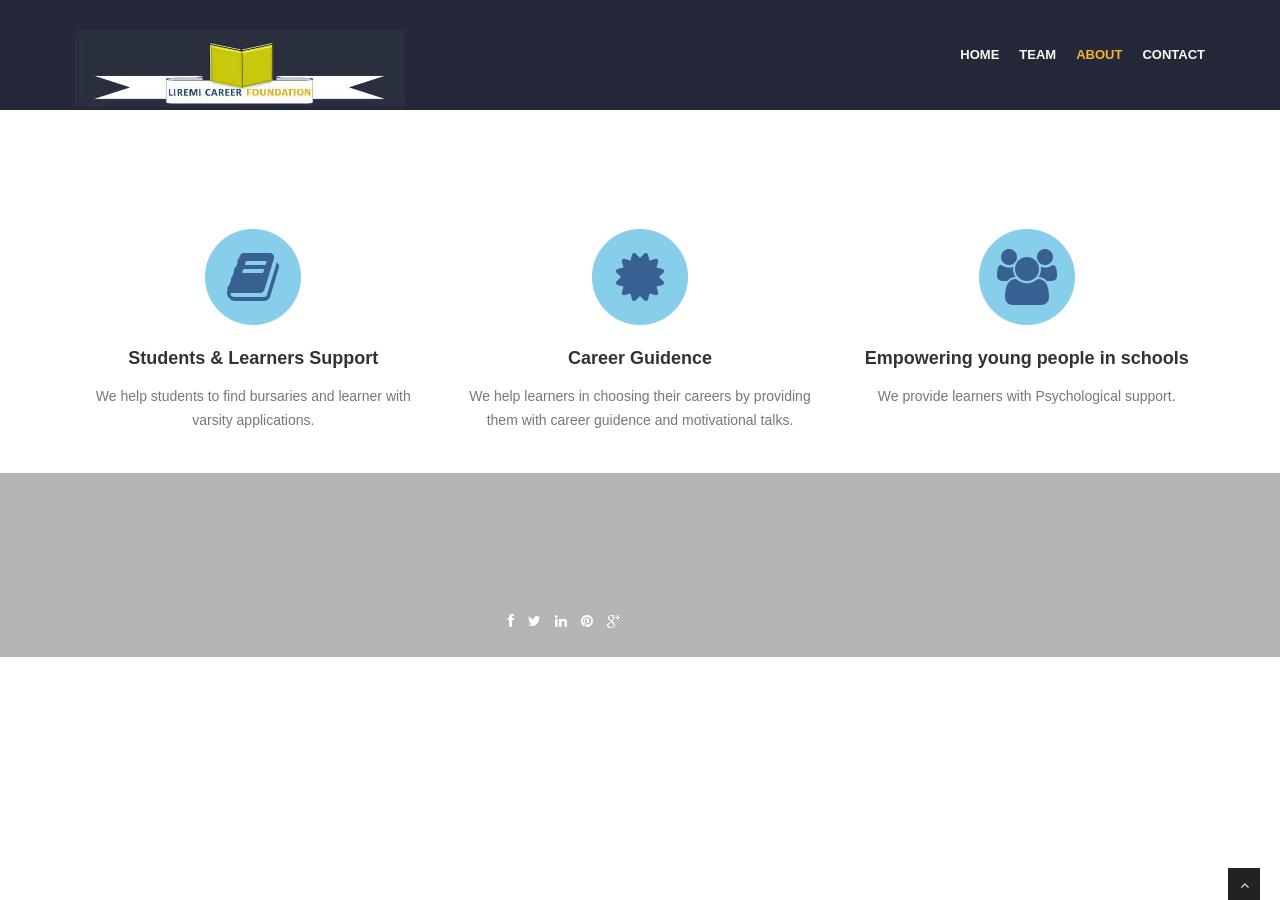
==== commit e1082527: "Added logo." ====
--- a/about.html
+++ b/about.html
@@ -29,29 +29,35 @@
 <body>
 <div id="wrapper">
   <!-- start header -->
-  <header>
-        <div class="navbar navbar-default navbar-static-top">
-            <div class="container">
-                <div class="navbar-header">
-                    <button type="button" class="navbar-toggle" data-toggle="collapse" data-target=".navbar-collapse">
-                        <span class="icon-bar"></span>
-                        <span class="icon-bar"></span>
-                        <span class="icon-bar"></span>
-                        <span class="icon-bar"></span>
-                    </button>
-                     <a class="navbar-brand" href="index.html">Liremi&nbsp;&nbsp;<span>Career&nbsp;&nbsp;Foundation</span></a>
-                </div>
-                <div class="navbar-collapse collapse ">
-                    <ul class="nav navbar-nav">
-                        <li><a href="index.html">Home</a></li>
-                        <li><a href="portfolio.html">Team</a></li>
-                  	    <li class="active"><a href="about.html">About</a></li>
-                        <li><a href="contact.html">Contact</a></li>
-                    </ul>
-                </div>
-            </div>
+     <header>
+      <div class="navbar navbar-default navbar-static-top">
+        <div class="container">
+          <div class="navbar-header">
+            <button type="button" class="navbar-toggle"
+              data-toggle="collapse" data-target=".navbar-collapse">
+              <span class="icon-bar"></span> <span class="icon-bar"></span>
+              <span class="icon-bar"></span> <span class="icon-bar"></span>
+            </button>
+            <a class="navbar-brand" href="#"> <img
+              src="img/logo.jpg" alt="">
+            </a>
+            <!--             <div class="row">
+              <div class="col-lg-3">
+                <a class="navbar-brand" href="index.html">Liremi&nbsp;&nbsp;<span>Career&nbsp;&nbsp;Foundation</span></a>
+              </div>
+            </div> -->
+          </div>
+          <div class="navbar-collapse collapse ">
+            <ul class="nav navbar-nav">
+              <li><a href="index.html">Home</a></li>
+              <li><a href="portfolio.html">Team</a></li>
+              <li  class="active"><a href="about.html">About</a></li>
+              <li><a href="contact.html">Contact</a></li>
+            </ul>
+          </div>
         </div>
-  </header>
+      </div>
+    </header>
   <br>
   <br>
   <br>
--- a/css/style.css
+++ b/css/style.css
@@ -18,9 +18,8 @@
 body {
 	font-family:'Open Sans', Arial, sans-serif;
 	font-size:14px;
-	font-weight:300;
 	line-height:1.6em;
-	color:#656565;
+	color:#252839;
 }
 
 a:active {
@@ -126,7 +125,7 @@
 }
 
 header .navbar-default{
-    background-color: darkblue;
+    background-color: #252839;
 }
 
 header .nav li a:hover,
--- a/css/agency.css
+++ b/css/agency.css
@@ -101,7 +101,7 @@
 
 .btn-xl:hover, .btn-xl:focus, .btn-xl:active, .btn-xl.active, .open .dropdown-toggle.btn-xl
   {
-  color: #fff;
+  color: #252839;
   background-color: black;
   border-color: white
 }
--- a/skins/default.css
+++ b/skins/default.css
@@ -3,11 +3,11 @@
 a, a:hover,a:focus,a:active, footer a.text-link:hover, strike, .post-meta span a:hover, footer a.text-link, 
 ul.meta-post li a:hover, ul.cat li a:hover, ul.recent li h6 a:hover, ul.portfolio-categ li.active a, ul.portfolio-categ li.active a:hover, ul.portfolio-categ li a:hover,ul.related-post li h4 a:hover, span.highlight,article .post-heading h3 a:hover,
 .navbar .nav > .active > a,.navbar .nav > .active > a:hover,.navbar .nav > li > a:hover,.navbar .nav > li > a:focus,.navbar .nav > .active > a:focus, .validation  { 
-	color:#68A4C4;
+	color:#b5b5b7;
 }
 
 .navbar-brand span{
-    color: #68A4C4;
+    color: #f2b632;
 }
 
 header .nav li a:hover,
@@ -18,12 +18,12 @@
 header .nav li a.dropdown-toggle:focus,
 header .nav li.active ul.dropdown-menu li a:hover,
 header .nav li.active ul.dropdown-menu li.active a{
-	color:#68A4C4;
+	color:#b5b5b7;
 }
 .navbar-default .navbar-nav > .active > a,
 .navbar-default .navbar-nav > .active > a:hover,
 .navbar-default .navbar-nav > .active > a:focus {
-	color:#68A4C4;
+	color:#f2b632;
 }
 .navbar-default .navbar-nav > .open > a,
 .navbar-default .navbar-nav > .open > a:hover,
@@ -111,7 +111,7 @@
 
 /* box */
 .box-bottom {
-	background:#68A4C4;
+	background:#252839;
 }
 
 /* buttons */
@@ -216,9 +216,9 @@
 
 /* footer */
 footer{
-	background:#68A4C4;
+	background:#b5b5b7;
 }
 #sub-footer{
-	background:#68A4C4;
-}
-
+	background:#b5b5b7;
+}
+
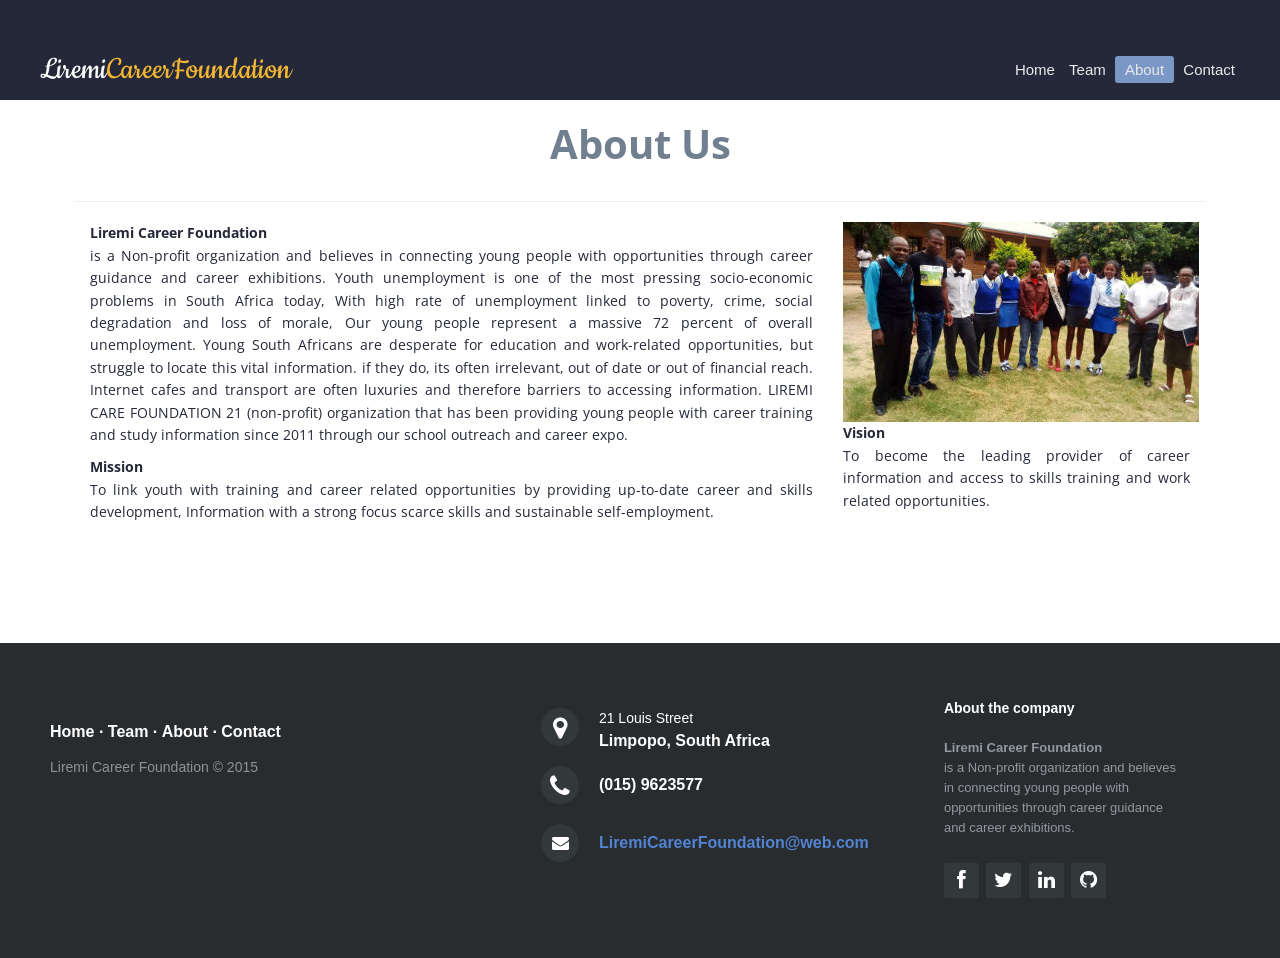
==== commit 7a801ff1: "Latest liremi career foundation." ====
--- a/about.html
+++ b/about.html
@@ -9,16 +9,15 @@
 <!-- css -->
 <link href="css/bootstrap.css" rel="stylesheet" />
 <link href="css/fancybox/jquery.fancybox.css" rel="stylesheet">
-<link href="css/jcarousel.css" rel="stylesheet" />
 <link href="css/flexslider.css" rel="stylesheet" />
 <link href="css/style.css" rel="stylesheet" />
 <link href="css/font-awesome.css" rel="stylesheet" type="text/css">
 <!-- Custom CSS -->
 <link href="css/agency.css" rel="stylesheet">
-
-
-<!-- Theme skin -->
-<link href="skins/default.css" rel="stylesheet" />
+<link rel="stylesheet"
+  href="css/footer-distributed-with-address-and-phones.css">
+<link rel="stylesheet" href="css/header-basic-light.css">
+<link href='http://fonts.googleapis.com/css?family=Cookie' rel='stylesheet' type='text/css'>
 
 <!-- HTML5 shim, for IE6-8 support of HTML5 elements -->
 <!--[if lt IE 9]>
@@ -27,138 +26,137 @@
 
 </head>
 <body>
-<div id="wrapper">
-  <!-- start header -->
-     <header>
-      <div class="navbar navbar-default navbar-static-top">
-        <div class="container">
-          <div class="navbar-header">
-            <button type="button" class="navbar-toggle"
-              data-toggle="collapse" data-target=".navbar-collapse">
-              <span class="icon-bar"></span> <span class="icon-bar"></span>
-              <span class="icon-bar"></span> <span class="icon-bar"></span>
-            </button>
-            <a class="navbar-brand" href="#"> <img
-              src="img/logo.jpg" alt="">
-            </a>
-            <!--             <div class="row">
-              <div class="col-lg-3">
-                <a class="navbar-brand" href="index.html">Liremi&nbsp;&nbsp;<span>Career&nbsp;&nbsp;Foundation</span></a>
-              </div>
-            </div> -->
+  <div id="wrapper">
+    <!-- start header -->
+    <header class="header-basic-light">
+      <div class="header-limiter">
+        <h1>
+          <a href="#">Liremi<span>CareerFoundation</span></a>
+        </h1>
+        <nav>
+          <a href="index.html">Home</a>
+          <a href="team.html">Team</a>
+          <a href="about.html" class="selected">About</a>
+          <a href="contact.html">Contact</a>
+        </nav>
+      </div>
+    </header>
+    <!-- end header -->
+  </div>
+  <br />
+  <!-- Services Section -->
+  <section id="contact">
+    <div class="container">
+      <div class="row text-center">
+        <div class="col-lg-12 text-center">
+          <h2 class="section-heading">
+            <span>About Us</span>
+          </h2>
+        </div>
+        <div class="col-md-12">
+          <hr>
+          <div class="col-md-8">
+            <p class="text-justify">
+              <strong>Liremi Career Foundation</strong><br> is a
+              Non-profit organization and believes in connecting young
+              people with opportunities through career guidance and
+              career exhibitions. Youth unemployment is one of the most
+              pressing socio-economic problems in South Africa today,
+              With high rate of unemployment linked to poverty, crime,
+              social degradation and loss of morale, Our young people
+              represent a massive 72 percent of overall unemployment.
+              Young South Africans are desperate for education and
+              work-related opportunities, but struggle to locate this
+              vital information. if they do, its often irrelevant, out
+              of date or out of financial reach. Internet cafes and
+              transport are often luxuries and therefore barriers to
+              accessing information. LIREMI CARE FOUNDATION 21
+              (non-profit) organization that has been providing young
+              people with career training and study information since
+              2011 through our school outreach and career expo.
+            </p>
+
+            <p class="text-justify">
+              <strong>Mission</strong><br> To link youth with
+              training and career related opportunities by providing
+              up-to-date career and skills development, Information with
+              a strong focus scarce skills and sustainable
+              self-employment.
+            </p>
+
           </div>
-          <div class="navbar-collapse collapse ">
-            <ul class="nav navbar-nav">
-              <li><a href="index.html">Home</a></li>
-              <li><a href="portfolio.html">Team</a></li>
-              <li  class="active"><a href="about.html">About</a></li>
-              <li><a href="contact.html">Contact</a></li>
-            </ul>
+          <div class="col-md-4">
+            <img src="img/contacts/6.jpg" alt="" /> <br>
+          </div>
+          <div class="col-md-4">
+            <p class="text-justify">
+              <strong>Vision</strong><br> To become the leading
+              provider of career information and access to skills
+              training and work related opportunities.
+            </p>
           </div>
         </div>
       </div>
-    </header>
-  <br>
-  <br>
-  <br>
-  <br>
-  <!-- end header -->
- <!-- <section id="inner-headline">
-  <div class="container">
-    <div class="row">
-      <div class="col-lg-12">
-        <ul class="breadcrumb">
-          <li><a href="index.html"><i class="fa fa-home"></i></a><i class="icon-angle-right"></i></li>
-          <li class="active"><a href="about.html">About</a></li>
-        </ul>
+    </div>
+  </section>
+  <!-- The content of your page would go here. -->
+  <footer class="footer-distributed">
+    <div class="footer-left">
+      <p class="footer-links">
+        <a href="index.html">Home</a> · <a href="team.html">Team</a> · <a
+          href="about.html">About</a> · <a href="contact.html">Contact</a>
+      </p>
+      <p class="footer-company-name">Liremi Career Foundation &copy;
+        2015</p>
+    </div>
+    <div class="footer-center">
+      <div>
+        <i class="fa fa-map-marker"></i>
+        <p>
+          <span>21 Louis Street</span> Limpopo, South Africa
+        </p>
+      </div>
+      <div>
+        <i class="fa fa-phone"></i>
+        <p>(015) 9623577</p>
+      </div>
+      <div>
+        <i class="fa fa-envelope"></i>
+        <p>
+          <a href="mailto:support@company.com">LiremiCareerFoundation@web.com</a>
+        </p>
       </div>
     </div>
-  </div>
-  </section> -->
-  <br/>
-  <!-- Services Section -->
-    <section id="contact">
-        <div class="container">
-            <div class="row text-center">
-                <div class="col-md-4">
-                    <span class="fa-stack fa-4x">
-                        <i class="fa fa-circle fa-stack-2x text-primary"></i>
-                        <i class="fa fa-book fa-stack-1x fa-inverse"></i>
-                    </span>
-                    <h4 class="service-heading">Students & Learners Support</h4>
-                    <p class="text-muted">We help students to find bursaries and learner with varsity applications.</p>
-                </div>
-                <div class="col-md-4">
-                    <span class="fa-stack fa-4x">
-                        <i class="fa fa-circle fa-stack-2x text-primary"></i>
-                        <i class="fa fa-certificate fa-stack-1x fa-inverse"></i>
-                    </span>
-                    <h4 class="service-heading">Career Guidence</h4>
-                    <p class="text-muted">We help learners in choosing their careers by providing them with career guidence and motivational talks.</p>
-                </div>
-                <div class="col-md-4">
-                    <span class="fa-stack fa-4x">
-                        <i class="fa fa-circle fa-stack-2x text-primary"></i>
-                        <i class="fa fa-group fa-stack-1x fa-inverse"></i>
-                    </span>
-                    <h4 class="service-heading">Empowering young people in schools</h4>
-                    <p class="text-muted">We provide learners with Psychological support.</p>
-                </div>
-            </div>
-        </div>
-    </section>
-    
-     <footer>
-      <div class="container">
-        <div class="row">
-          <div class="col-lg-3"></div>
-          <div class="col-lg-3">
-            <div class="widget"></div>
-          </div>
-          <div class="col-lg-3">
-            <div class="widget"></div>
-          </div>
-        </div>
+    <div class="footer-right">
+      <p class="footer-company-about">
+        <span>About the company</span> <strong>Liremi Career
+          Foundation</strong><br> is a Non-profit organization and believes
+        in connecting young people with opportunities through career
+        guidance and career exhibitions.
+      </p>
+      <div class="footer-icons">
+        <a href="#"><i class="fa fa-facebook"></i></a> <a href="#"><i
+          class="fa fa-twitter"></i></a> <a href="#"><i
+          class="fa fa-linkedin"></i></a> <a href="#"><i
+          class="fa fa-github"></i></a>
       </div>
-      <div id="sub-footer">
-        <div class="container">
-          <div class="row">
-            <div class="col-lg-6">
-            </div>
-          </div>
-          <div class="col-lg-6">
-            <ul class="social-network">
-              <li><a href="#" data-placement="top" title="Facebook"><i
-                  class="fa fa-facebook"></i></a></li>
-              <li><a href="#" data-placement="top" title="Twitter"><i
-                  class="fa fa-twitter"></i></a></li>
-              <li><a href="#" data-placement="top" title="Linkedin"><i
-                  class="fa fa-linkedin"></i></a></li>
-              <li><a href="#" data-placement="top"
-                title="Pinterest"><i class="fa fa-pinterest"></i></a></li>
-              <li><a href="#" data-placement="top"
-                title="Google plus"><i class="fa fa-google-plus"></i></a></li>
-            </ul>
-          </div>
-        </div>
-      </div>
+    </div>
   </footer>
-</div>
-<a href="#" class="scrollup"><i class="fa fa-angle-up active"></i></a>
-<!-- javascript
+  <a href="#" class="scrollup"><i class="fa fa-angle-up active"></i></a>
+  <!-- javascript
     ================================================== -->
-<!-- Placed at the end of the document so the pages load faster -->
-<script src="js/jquery.js"></script>
-<script src="js/jquery.easing.1.3.js"></script>
-<script src="js/bootstrap.min.js"></script>
-<script src="js/jquery.fancybox.pack.js"></script>
-<script src="js/jquery.fancybox-media.js"></script>
-<script src="js/google-code-prettify/prettify.js"></script>
-<script src="js/portfolio/jquery.quicksand.js"></script>
-<script src="js/portfolio/setting.js"></script>
-<script src="js/jquery.flexslider.js"></script>
-<script src="js/animate.js"></script>
-<script src="js/custom.js"></script>
-<script src="js/validate.js"></script>
+  <!-- Placed at the end of the document so the pages load faster -->
+  <script src="js/jquery.js"></script>
+  <script src="js/jquery.easing.1.3.js"></script>
+  <script src="js/bootstrap.min.js"></script>
+  <script src="js/jquery.fancybox.pack.js"></script>
+  <script src="js/jquery.fancybox-media.js"></script>
+  <script src="js/google-code-prettify/prettify.js"></script>
+  <script src="js/portfolio/jquery.quicksand.js"></script>
+  <script src="js/portfolio/setting.js"></script>
+  <script src="js/jquery.flexslider.js"></script>
+  <script src="js/animate.js"></script>
+  <script src="js/custom.js"></script>
+  <script src="js/validate.js"></script>
 </body>
 </html>
--- a/css/style.css
+++ b/css/style.css
@@ -1510,71 +1510,6 @@
 	margin-bottom:20px;
 }
 
-/* ===============================
-16. Footer
-================================ */
-
-footer{
-	padding:50px 0 0 0;
-	color:#f8f8f8;
-}
-
-footer a {
-	color:#fff;
-}
-
-footer a:hover {
-	color:#eee;
-}
-
-footer h1, footer h2, footer h3, footer h4, footer h5, footer h6{
-	color:#fff;
-}
-
-footer address {
-	line-height:1.6em;
-}
-
-footer h5 a:hover, footer a:hover {
-	text-decoration:none;
-}
-
-ul.social-network {
-	list-style:none;
-	margin:0;
-}
-
-ul.social-network li {
-	display:inline;
-	margin: 0 5px;
-}
-
-#sub-footer{
-	text-shadow:none;
-	color:#f5f5f5;
-	padding:0;
-	padding-top:30px;
-	margin:20px 0 0 0;
-}
-
-#sub-footer p{
-	margin:0;
-	padding:0;
-}
-
-#sub-footer span{
-	color:#f5f5f5;
-}
-
-.copyright {
-	text-align:left;
-	font-size:12px;
-}
-
-#sub-footer ul.social-network {
-	float:right;
-}
-
 
 /* ===============================
  Live preview purpose
@@ -1789,27 +1724,6 @@
 		width:100%;
 	}
 
-
-	
-	footer .widget form  input#appendedInputButton {
-		  display: block;
-		  width: 91%;
-		  -webkit-border-radius: 4px 4px 4px 4px;
-			 -moz-border-radius: 4px 4px 4px 4px;
-				  border-radius: 4px 4px 4px 4px;
-	}
-	
-	footer .widget form  .input-append .btn {
-		  display: block;
-		  width: 100%;
-		  padding-right: 0;
-		  padding-left: 0;
-		  -webkit-box-sizing: border-box;
-			 -moz-box-sizing: border-box;
-				  box-sizing: border-box;
-				  margin-top:10px;
-	}
-
 	ul.related-folio li{
 		width:156px;
 		margin:0 20px 0 0;
@@ -1822,57 +1736,6 @@
     padding-right: 0;
     padding-left: 0;
   }
-	.navbar-brand {
-		margin-top: 10px;
-		border-bottom: none;
-	}
-	.navbar-header {
-		margin-top: 20px;
-		border-bottom: none;
-	}
-	
-	.navbar-nav {
-		border-top: none;
-		float: none;
-		width: 100%;
-	}
-
-	header .navbar-nav > li  {
-		padding-bottom: 0;
-		padding-top: 0;
-	}
-	
-	header .nav li .dropdown-menu  {
-		margin-top: 0;
-	}
-
-	.dropdown-menu {
-	  position: absolute;
-	  top: 0;
-	  left: 40px;
-	  z-index: 1000;
-	  display: none;
-	  float: left;
-	  min-width: 160px;
-	  padding: 5px 0;
-	  margin: 2px 0 0;
-	  font-size: 13px;
-	  list-style: none;
-	  background-color: #fff;
-	  background-clip: padding-box;
-	  border: 1px solid #f5f5f5;
-	  border: 1px solid rgba(0, 0, 0, .15);
-	  border-radius: 0;
-	  -webkit-box-shadow: 0 6px 12px rgba(0, 0, 0, .175);
-			  box-shadow: 0 6px 12px rgba(0, 0, 0, .175);
-	}
-	
-
-	
-	.navbar-collapse.collapse  {
-		border: none;
-		overflow: hidden;
-	}
 
 	
 	.box {
--- a/css/agency.css
+++ b/css/agency.css
@@ -1,43 +1,3 @@
-body {
-  overflow-x: hidden;
-  font-family: "Roboto Slab", "Helvetica Neue", Helvetica, Arial,
-    sans-serif
-}
-
-.text-muted {
-  color: #777
-}
-
-.text-primary {
-  color: skyblue
-}
-
-p {
-  font-size: 14px;
-  line-height: 1.75
-}
-
-p.large {
-  font-size: 16px
-}
-
-a, a:hover, a:focus, a:active, a.active {
-  outline: 0
-}
-
-a {
-  color: #fed136
-}
-
-a:hover, a:focus, a:active, a.active {
-  color: #fec503
-}
-
-h1, h2, h3, h4, h5, h6 {
-  font-family: Montserrat, "Helvetica Neue", Helvetica, Arial, sans-serif;
-  text-transform: uppercase;
-  font-weight: 700
-}
 
 .img-centered {
   margin: 0 auto
@@ -122,64 +82,6 @@
 .btn-xl .badge {
   color: #fed136;
   background-color: #fff
-}
-header {
-  background-image: url(../img/header-bg.jpg);
-  background-repeat: none;
-  background-attachment: scroll;
-  background-position: center center;
-  -webkit-background-size: cover;
-  -moz-background-size: cover;
-  background-size: cover;
-  -o-background-size: cover;
-  text-align: center;
-  color: #fff
-}
-
-header .intro-text {
-  padding-top: 100px;
-  padding-bottom: 50px
-}
-
-header .intro-text .intro-lead-in {
-  font-family: "Droid Serif", "Helvetica Neue", Helvetica, Arial,
-    sans-serif;
-  font-style: italic;
-  font-size: 22px;
-  line-height: 22px;
-  margin-bottom: 25px
-}
-
-header .intro-text .intro-heading {
-  font-family: Montserrat, "Helvetica Neue", Helvetica, Arial, sans-serif;
-  text-transform: uppercase;
-  font-weight: 700;
-  font-size: 50px;
-  line-height: 50px;
-  margin-bottom: 25px
-}
-
-@media ( min-width :768px) {
-  header .intro-text {
-    padding-top: 300px;
-    padding-bottom: 200px
-  }
-  header .intro-text .intro-lead-in {
-    font-family: "Droid Serif", "Helvetica Neue", Helvetica, Arial,
-      sans-serif;
-    font-style: italic;
-    font-size: 40px;
-    line-height: 40px;
-    margin-bottom: 25px
-  }
-  header .intro-text .intro-heading {
-    font-family: Montserrat, "Helvetica Neue", Helvetica, Arial, sans-serif;
-    text-transform: uppercase;
-    font-weight: 700;
-    font-size: 75px;
-    line-height: 75px;
-    margin-bottom: 50px
-  }
 }
 
 section {
@@ -490,26 +392,6 @@
 
 section#contact .text-danger {
   color: #e74c3c
-}
-
-footer {
-  padding: 25px 0;
-  text-align: center
-}
-
-footer span.copyright {
-  line-height: 40px;
-  font-family: Montserrat, "Helvetica Neue", Helvetica, Arial, sans-serif;
-  text-transform: uppercase;
-  text-transform: none
-}
-
-footer ul.quicklinks {
-  margin-bottom: 0;
-  line-height: 40px;
-  font-family: Montserrat, "Helvetica Neue", Helvetica, Arial, sans-serif;
-  text-transform: uppercase;
-  text-transform: none
 }
 
 ul.social-buttons {
--- a/css/footer-distributed-with-address-and-phones.css
+++ b/css/footer-distributed-with-address-and-phones.css
@@ -0,0 +1,168 @@
+.footer-distributed{
+	background-color: #292c2f;
+	box-shadow: 0 1px 1px 0 rgba(0, 0, 0, 0.12);
+	box-sizing: border-box;
+	width: 100%;
+	text-align: left;
+	font: bold 16px sans-serif;
+
+	padding: 55px 50px;
+	margin-top: 80px;
+}
+
+.footer-distributed .footer-left,
+.footer-distributed .footer-center,
+.footer-distributed .footer-right{
+	display: inline-block;
+	vertical-align: top;
+}
+
+/* Footer left */
+
+.footer-distributed .footer-left{
+	width: 40%;
+}
+
+/* The company logo */
+
+.footer-distributed h3{
+	color:  #ffffff;
+	font: normal 36px 'Cookie', cursive;
+	margin: 0;
+}
+
+.footer-distributed h3 span{
+	color:  #5383d3;
+}
+
+/* Footer links */
+
+.footer-distributed .footer-links{
+	color:  #ffffff;
+	margin: 20px 0 12px;
+	padding: 0;
+}
+
+.footer-distributed .footer-links a{
+	display:inline-block;
+	line-height: 1.8;
+	text-decoration: none;
+	color:  inherit;
+}
+
+.footer-distributed .footer-company-name{
+	color:  #8f9296;
+	font-size: 14px;
+	font-weight: normal;
+	margin: 0;
+}
+
+/* Footer Center */
+
+.footer-distributed .footer-center{
+	width: 35%;
+}
+
+.footer-distributed .footer-center i{
+	background-color:  #33383b;
+	color: #ffffff;
+	font-size: 25px;
+	width: 38px;
+	height: 38px;
+	border-radius: 50%;
+	text-align: center;
+	line-height: 42px;
+	margin: 10px 15px;
+	vertical-align: middle;
+}
+
+.footer-distributed .footer-center i.fa-envelope{
+	font-size: 17px;
+	line-height: 38px;
+}
+
+.footer-distributed .footer-center p{
+	display: inline-block;
+	color: #ffffff;
+	vertical-align: middle;
+	margin:0;
+}
+
+.footer-distributed .footer-center p span{
+	display:block;
+	font-weight: normal;
+	font-size:14px;
+	line-height:2;
+}
+
+.footer-distributed .footer-center p a{
+	color:  #5383d3;
+	text-decoration: none;;
+}
+
+
+/* Footer Right */
+
+.footer-distributed .footer-right{
+	width: 20%;
+}
+
+.footer-distributed .footer-company-about{
+	line-height: 20px;
+	color:  #92999f;
+	font-size: 13px;
+	font-weight: normal;
+	margin: 0;
+}
+
+.footer-distributed .footer-company-about span{
+	display: block;
+	color:  #ffffff;
+	font-size: 14px;
+	font-weight: bold;
+	margin-bottom: 20px;
+}
+
+.footer-distributed .footer-icons{
+	margin-top: 25px;
+}
+
+.footer-distributed .footer-icons a{
+	display: inline-block;
+	width: 35px;
+	height: 35px;
+	cursor: pointer;
+	background-color:  #33383b;
+	border-radius: 2px;
+
+	font-size: 20px;
+	color: #ffffff;
+	text-align: center;
+	line-height: 35px;
+
+	margin-right: 3px;
+	margin-bottom: 5px;
+}
+
+/* If you don't want the footer to be responsive, remove these media queries */
+
+@media (max-width: 880px) {
+
+	.footer-distributed{
+		font: bold 14px sans-serif;
+	}
+
+	.footer-distributed .footer-left,
+	.footer-distributed .footer-center,
+	.footer-distributed .footer-right{
+		display: block;
+		width: 100%;
+		margin-bottom: 40px;
+		text-align: center;
+	}
+
+	.footer-distributed .footer-center i{
+		margin-left: 0;
+	}
+
+}
--- a/css/header-basic-light.css
+++ b/css/header-basic-light.css
@@ -0,0 +1,88 @@
+.header-basic-light{
+   padding: 50px 40px;
+   box-sizing:border-box;
+   background-color: #252839;
+}
+
+.header-basic-light .header-limiter {
+	text-align: center;
+	margin: 0 auto;
+}
+
+/* Logo */
+
+.header-basic-light .header-limiter h1{
+	float: left;
+	font: normal 35px Cookie, Arial, Helvetica, sans-serif;
+	line-height: 40px;
+	margin: 0;
+}
+
+.header-basic-light .header-limiter h1 span {
+	color: #f2b632;
+}
+
+/* The header links */
+
+.header-basic-light .header-limiter a {
+	color: #ffffff;
+	text-decoration: none;
+}
+
+.header-basic-light .header-limiter nav{
+	font:15px Arial, Helvetica, sans-serif;
+	line-height: 40px;
+	float: right;
+}
+
+.header-basic-light .header-limiter nav a{
+	display: inline-block;
+	padding: 0 5px;
+	opacity: 0.9;
+	text-decoration:none;
+	color: #ffffff;
+	line-height:1;
+}
+
+.header-basic-light .header-limiter nav a.selected {
+	background-color: #86a3d5;
+	color: #ffffff;
+	border-radius: 3px;
+	padding:6px 10px;
+}
+
+/* Making the header responsive. */
+
+@media all and (max-width: 600px) {
+
+	.header-basic-light {
+		padding: 20px 0;
+		height: 85px;
+	}
+
+	.header-basic-light .header-limiter h1 {
+		float: none;
+		margin: -8px 0 10px;
+		text-align: center;
+		font-size: 24px;
+		line-height: 1;
+	}
+
+	.header-basic-light .header-limiter nav {
+		line-height: 1;
+		float:none;
+	}
+
+	.header-basic-light .header-limiter nav a {
+		font-size: 13px;
+	}
+
+}
+
+body .modal {
+  width: 100%; /* desired relative width */
+  left: 5%; /* (100%-width)/2 */
+  /* place center */
+  margin-left:auto;
+  margin-right:auto; 
+}
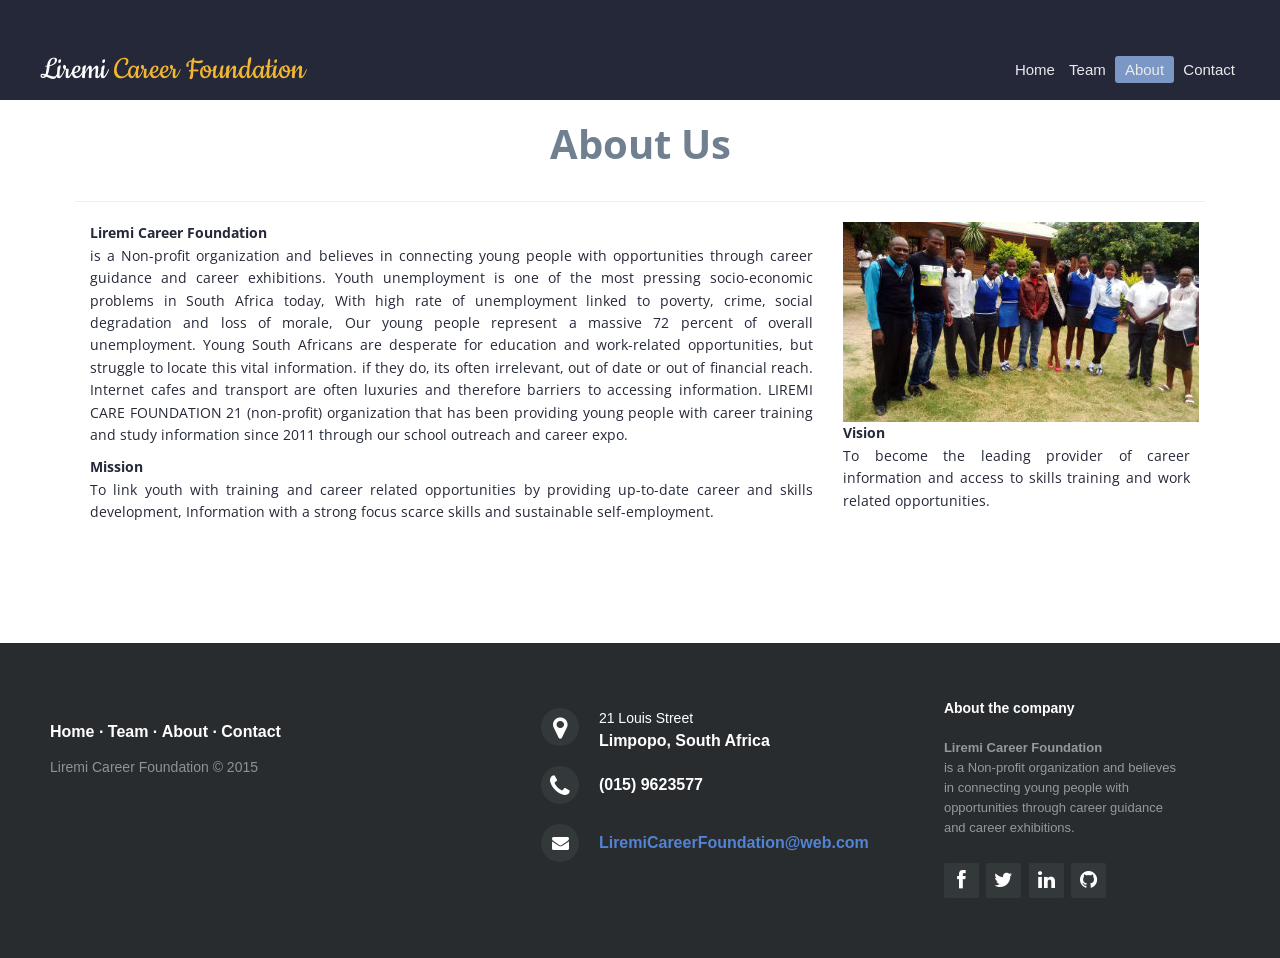
==== commit 38ffabfc: "latest liremi career foundation site." ====
--- a/about.html
+++ b/about.html
@@ -31,7 +31,7 @@
     <header class="header-basic-light">
       <div class="header-limiter">
         <h1>
-          <a href="#">Liremi<span>CareerFoundation</span></a>
+          <a href="index.html">Liremi <span>Career Foundation</span></a>
         </h1>
         <nav>
           <a href="index.html">Home</a>
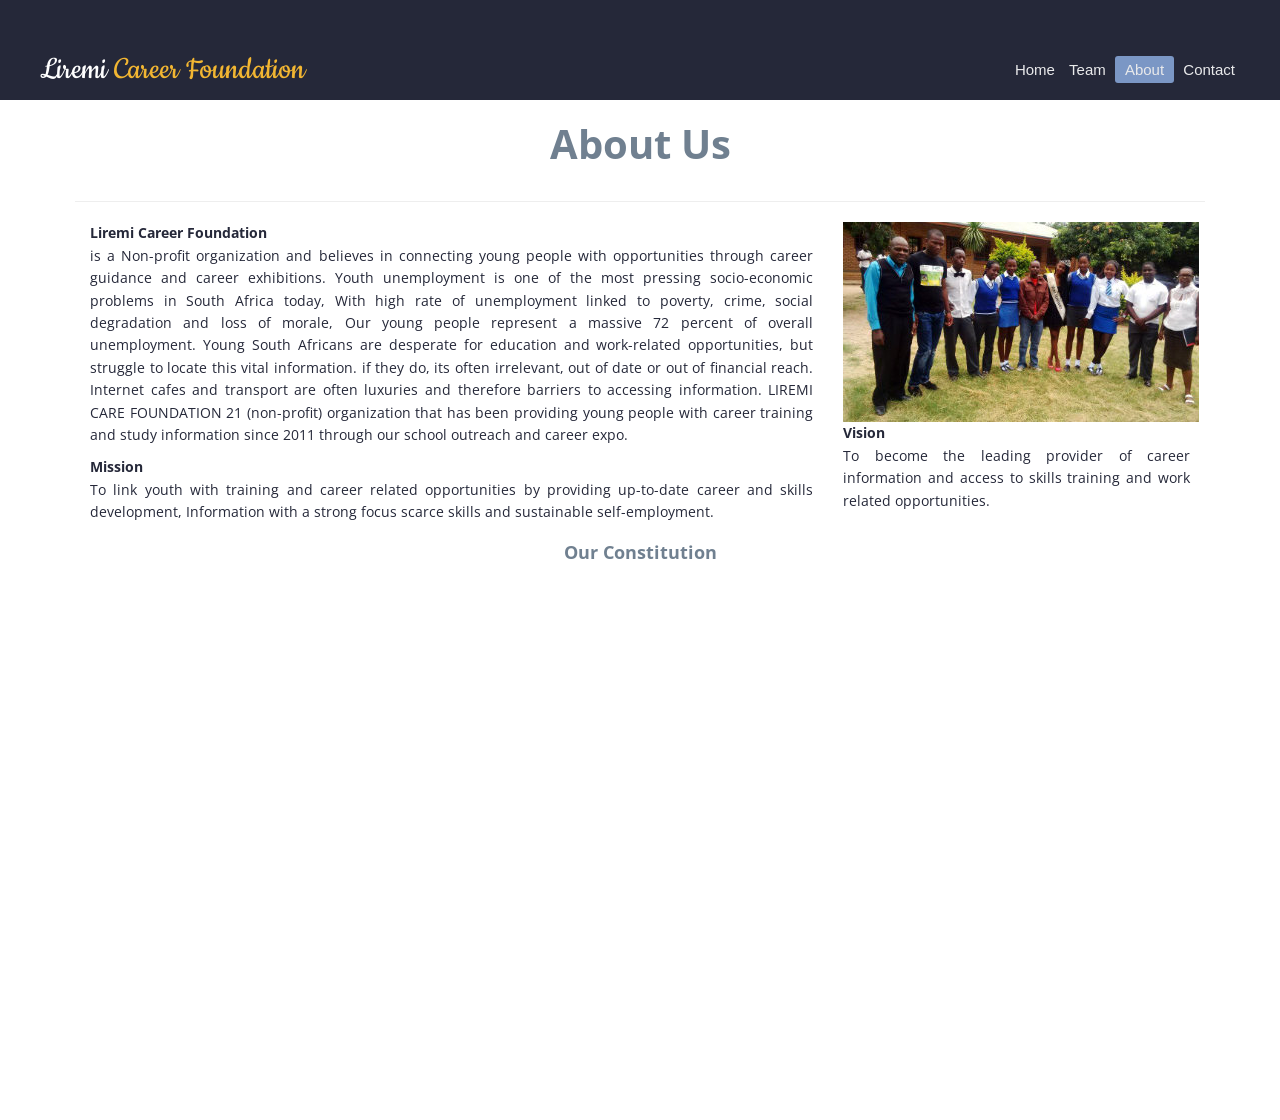
==== commit 61e8287d: "Website improvements." ====
--- a/about.html
+++ b/about.html
@@ -18,6 +18,10 @@
   href="css/footer-distributed-with-address-and-phones.css">
 <link rel="stylesheet" href="css/header-basic-light.css">
 <link href='http://fonts.googleapis.com/css?family=Cookie' rel='stylesheet' type='text/css'>
+
+<style type="text/css">
+	#myiframe {width:100%; height:500px;} 
+</style>
 
 <!-- HTML5 shim, for IE6-8 support of HTML5 elements -->
 <!--[if lt IE 9]>
@@ -95,6 +99,12 @@
               training and work related opportunities.
             </p>
           </div>
+	        <div class="col-lg-12 text-center">
+	          <h4 class="section-heading">
+	            <span>Our Constitution</span>
+	          </h4>
+	        </div>
+            <iframe name="myiframe" id="myiframe" src="img/contacts/1.pdf">
         </div>
       </div>
     </div>
--- a/css/style.css
+++ b/css/style.css
@@ -34,7 +34,7 @@
 	font-family:'Open Sans', Arial, sans-serif;
 	font-weight:700;
 	line-height:1.1em;
-	color:#333;
+	color:slategrey;
 	margin-bottom: 20px;
 }
 
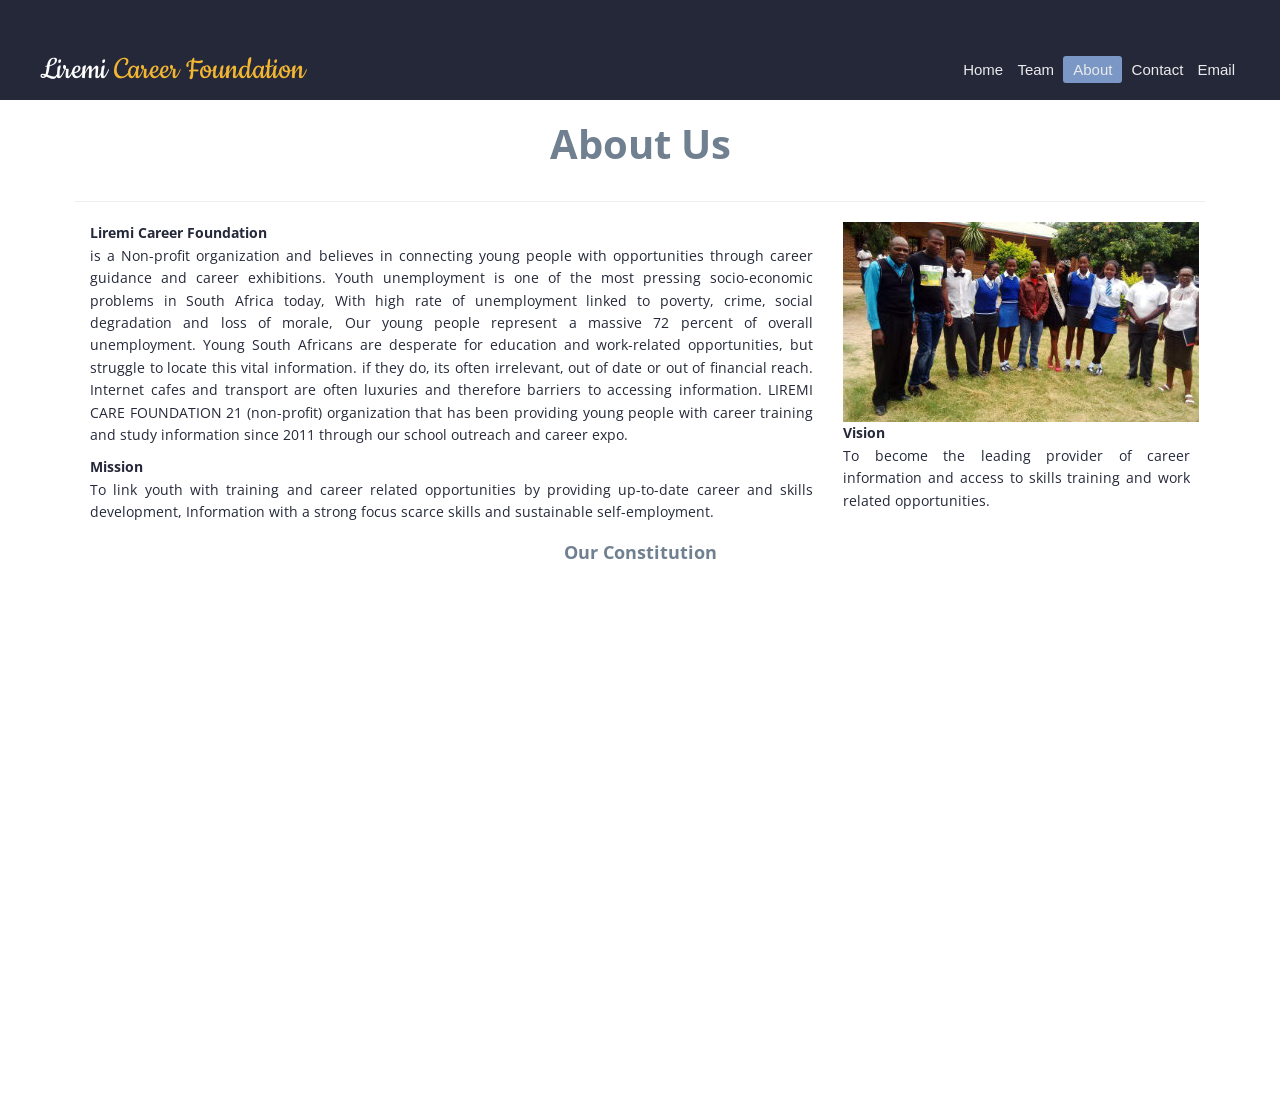
==== commit 1dbd765f: "Added emil." ====
--- a/about.html
+++ b/about.html
@@ -15,12 +15,16 @@
 <!-- Custom CSS -->
 <link href="css/agency.css" rel="stylesheet">
 <link rel="stylesheet"
-  href="css/footer-distributed-with-address-and-phones.css">
+	href="css/footer-distributed-with-address-and-phones.css">
 <link rel="stylesheet" href="css/header-basic-light.css">
-<link href='http://fonts.googleapis.com/css?family=Cookie' rel='stylesheet' type='text/css'>
+<link href='http://fonts.googleapis.com/css?family=Cookie'
+	rel='stylesheet' type='text/css'>
 
 <style type="text/css">
-	#myiframe {width:100%; height:500px;} 
+#myiframe {
+	width: 100%;
+	height: 500px;
+}
 </style>
 
 <!-- HTML5 shim, for IE6-8 support of HTML5 elements -->
@@ -30,143 +34,143 @@
 
 </head>
 <body>
-  <div id="wrapper">
-    <!-- start header -->
-    <header class="header-basic-light">
-      <div class="header-limiter">
-        <h1>
-          <a href="index.html">Liremi <span>Career Foundation</span></a>
-        </h1>
-        <nav>
-          <a href="index.html">Home</a>
-          <a href="team.html">Team</a>
-          <a href="about.html" class="selected">About</a>
-          <a href="contact.html">Contact</a>
-        </nav>
-      </div>
-    </header>
-    <!-- end header -->
-  </div>
-  <br />
-  <!-- Services Section -->
-  <section id="contact">
-    <div class="container">
-      <div class="row text-center">
-        <div class="col-lg-12 text-center">
-          <h2 class="section-heading">
-            <span>About Us</span>
-          </h2>
-        </div>
-        <div class="col-md-12">
-          <hr>
-          <div class="col-md-8">
-            <p class="text-justify">
-              <strong>Liremi Career Foundation</strong><br> is a
-              Non-profit organization and believes in connecting young
-              people with opportunities through career guidance and
-              career exhibitions. Youth unemployment is one of the most
-              pressing socio-economic problems in South Africa today,
-              With high rate of unemployment linked to poverty, crime,
-              social degradation and loss of morale, Our young people
-              represent a massive 72 percent of overall unemployment.
-              Young South Africans are desperate for education and
-              work-related opportunities, but struggle to locate this
-              vital information. if they do, its often irrelevant, out
-              of date or out of financial reach. Internet cafes and
-              transport are often luxuries and therefore barriers to
-              accessing information. LIREMI CARE FOUNDATION 21
-              (non-profit) organization that has been providing young
-              people with career training and study information since
-              2011 through our school outreach and career expo.
-            </p>
+	<div id="wrapper">
+		<!-- start header -->
+		<header class="header-basic-light">
+			<div class="header-limiter">
+				<h1>
+					<a href="index.html">Liremi <span>Career Foundation</span></a>
+				</h1>
+				<nav>
+					<a href="index.html">Home</a> <a href="team.html">Team</a> <a
+						href="about.html" class="selected">About</a> <a
+						href="contact.html">Contact</a>
+					<a href="http://www.liremicareerfoundation.co.za:2095/">Email</a>
+				</nav>
+			</div>
+		</header>
+		<!-- end header -->
+	</div>
+	<br />
+	<!-- Services Section -->
+	<section id="contact">
+		<div class="container">
+			<div class="row text-center">
+				<div class="col-lg-12 text-center">
+					<h2 class="section-heading">
+						<span>About Us</span>
+					</h2>
+				</div>
+				<div class="col-md-12">
+					<hr>
+					<div class="col-md-8">
+						<p class="text-justify">
+							<strong>Liremi Career Foundation</strong><br> is a
+							Non-profit organization and believes in connecting young people
+							with opportunities through career guidance and career
+							exhibitions. Youth unemployment is one of the most pressing
+							socio-economic problems in South Africa today, With high rate of
+							unemployment linked to poverty, crime, social degradation and
+							loss of morale, Our young people represent a massive 72 percent
+							of overall unemployment. Young South Africans are desperate for
+							education and work-related opportunities, but struggle to locate
+							this vital information. if they do, its often irrelevant, out of
+							date or out of financial reach. Internet cafes and transport are
+							often luxuries and therefore barriers to accessing information.
+							LIREMI CARE FOUNDATION 21 (non-profit) organization that has been
+							providing young people with career training and study information
+							since 2011 through our school outreach and career expo.
+						</p>
 
-            <p class="text-justify">
-              <strong>Mission</strong><br> To link youth with
-              training and career related opportunities by providing
-              up-to-date career and skills development, Information with
-              a strong focus scarce skills and sustainable
-              self-employment.
-            </p>
+						<p class="text-justify">
+							<strong>Mission</strong><br> To link youth with training and
+							career related opportunities by providing up-to-date career and
+							skills development, Information with a strong focus scarce skills
+							and sustainable self-employment.
+						</p>
 
-          </div>
-          <div class="col-md-4">
-            <img src="img/contacts/6.jpg" alt="" /> <br>
-          </div>
-          <div class="col-md-4">
-            <p class="text-justify">
-              <strong>Vision</strong><br> To become the leading
-              provider of career information and access to skills
-              training and work related opportunities.
-            </p>
-          </div>
-	        <div class="col-lg-12 text-center">
-	          <h4 class="section-heading">
-	            <span>Our Constitution</span>
-	          </h4>
-	        </div>
-            <iframe name="myiframe" id="myiframe" src="img/contacts/1.pdf">
-        </div>
-      </div>
-    </div>
-  </section>
-  <!-- The content of your page would go here. -->
-  <footer class="footer-distributed">
-    <div class="footer-left">
-      <p class="footer-links">
-        <a href="index.html">Home</a> · <a href="team.html">Team</a> · <a
-          href="about.html">About</a> · <a href="contact.html">Contact</a>
-      </p>
-      <p class="footer-company-name">Liremi Career Foundation &copy;
-        2015</p>
-    </div>
-    <div class="footer-center">
-      <div>
-        <i class="fa fa-map-marker"></i>
-        <p>
-          <span>21 Louis Street</span> Limpopo, South Africa
-        </p>
-      </div>
-      <div>
-        <i class="fa fa-phone"></i>
-        <p>(015) 9623577</p>
-      </div>
-      <div>
-        <i class="fa fa-envelope"></i>
-        <p>
-          <a href="mailto:support@company.com">LiremiCareerFoundation@web.com</a>
-        </p>
-      </div>
-    </div>
-    <div class="footer-right">
-      <p class="footer-company-about">
-        <span>About the company</span> <strong>Liremi Career
-          Foundation</strong><br> is a Non-profit organization and believes
-        in connecting young people with opportunities through career
-        guidance and career exhibitions.
-      </p>
-      <div class="footer-icons">
-        <a href="#"><i class="fa fa-facebook"></i></a> <a href="#"><i
-          class="fa fa-twitter"></i></a> <a href="#"><i
-          class="fa fa-linkedin"></i></a> <a href="#"><i
-          class="fa fa-github"></i></a>
-      </div>
-    </div>
-  </footer>
-  <a href="#" class="scrollup"><i class="fa fa-angle-up active"></i></a>
-  <!-- javascript
+					</div>
+					<div class="col-md-4">
+						<img src="img/contacts/6.jpg" alt="" /> <br>
+					</div>
+					<div class="col-md-4">
+						<p class="text-justify">
+							<strong>Vision</strong><br> To become the leading provider
+							of career information and access to skills training and work
+							related opportunities.
+						</p>
+					</div>
+					<div class="col-lg-12 text-center">
+						<h4 class="section-heading">
+							<span>Our Constitution</span>
+						</h4>
+					</div>
+					<iframe name="myiframe" id="myiframe" src="img/contacts/1.pdf">
+				</div>
+			</div>
+		</div>
+	</section>
+	<!-- The content of your page would go here. -->
+	<footer class="footer-distributed">
+		<div class="footer-left">
+			<p class="footer-links">
+				<a href="index.html">Home</a> · <a href="team.html">Team</a> · <a
+					href="about.html">About</a> · <a href="contact.html">Contact</a>
+			</p>
+			<p class="footer-company-name">Liremi Career Foundation &copy;
+				2015</p>
+		</div>
+		<div class="footer-center">
+			<div>
+				<i class="fa fa-map-marker"></i>
+				<p>
+					<span>21 Louis Street</span> Limpopo, South Africa
+				</p>
+			</div>
+			<div>
+				<i class="fa fa-phone"></i>
+				<p>(015) 9623577</p>
+			</div>
+			<div>
+				<i class="fa fa-envelope"></i>
+				<p>
+					<a href="mailto:support@company.com">LiremiCareerFoundation@web.com</a>
+				</p>
+			</div>
+		</div>
+		<div class="footer-right">
+			<p class="footer-company-about">
+				<span>About the company</span> <strong>Liremi Career
+					Foundation</strong><br> is a Non-profit organization and believes in
+				connecting young people with opportunities through career guidance
+				and career exhibitions.
+			</p>
+			<div class="footer-icons">
+				<a href="mailto:master@liremicareerfoundation.co.za"><i
+					class="fa fa-envelope fa-fw"></i></a> <a
+					href="https://twitter.com/login"><i class="fa fa-twitter fa-fw"></i></a>
+				<a href="https://www.facebook.com"><i
+					class="fa fa-facebook fa-fw"></i></a> <a
+					href="https://www.linkedin.com/uas/login"><i
+					class="fa fa-linkedin fa-fw"></i></a>
+			</div>
+		</div>
+	</footer>
+	<a href="#" class="scrollup"><i class="fa fa-angle-up active"></i></a>
+	<!-- javascript
     ================================================== -->
-  <!-- Placed at the end of the document so the pages load faster -->
-  <script src="js/jquery.js"></script>
-  <script src="js/jquery.easing.1.3.js"></script>
-  <script src="js/bootstrap.min.js"></script>
-  <script src="js/jquery.fancybox.pack.js"></script>
-  <script src="js/jquery.fancybox-media.js"></script>
-  <script src="js/google-code-prettify/prettify.js"></script>
-  <script src="js/portfolio/jquery.quicksand.js"></script>
-  <script src="js/portfolio/setting.js"></script>
-  <script src="js/jquery.flexslider.js"></script>
-  <script src="js/animate.js"></script>
-  <script src="js/custom.js"></script>
-  <script src="js/validate.js"></script>
+	<!-- Placed at the end of the document so the pages load faster -->
+	<script src="js/jquery.js"></script>
+	<script src="js/jquery.easing.1.3.js"></script>
+	<script src="js/bootstrap.min.js"></script>
+	<script src="js/jquery.fancybox.pack.js"></script>
+	<script src="js/jquery.fancybox-media.js"></script>
+	<script src="js/google-code-prettify/prettify.js"></script>
+	<script src="js/portfolio/jquery.quicksand.js"></script>
+	<script src="js/portfolio/setting.js"></script>
+	<script src="js/jquery.flexslider.js"></script>
+	<script src="js/animate.js"></script>
+	<script src="js/custom.js"></script>
+	<script src="js/validate.js"></script>
 </body>
 </html>
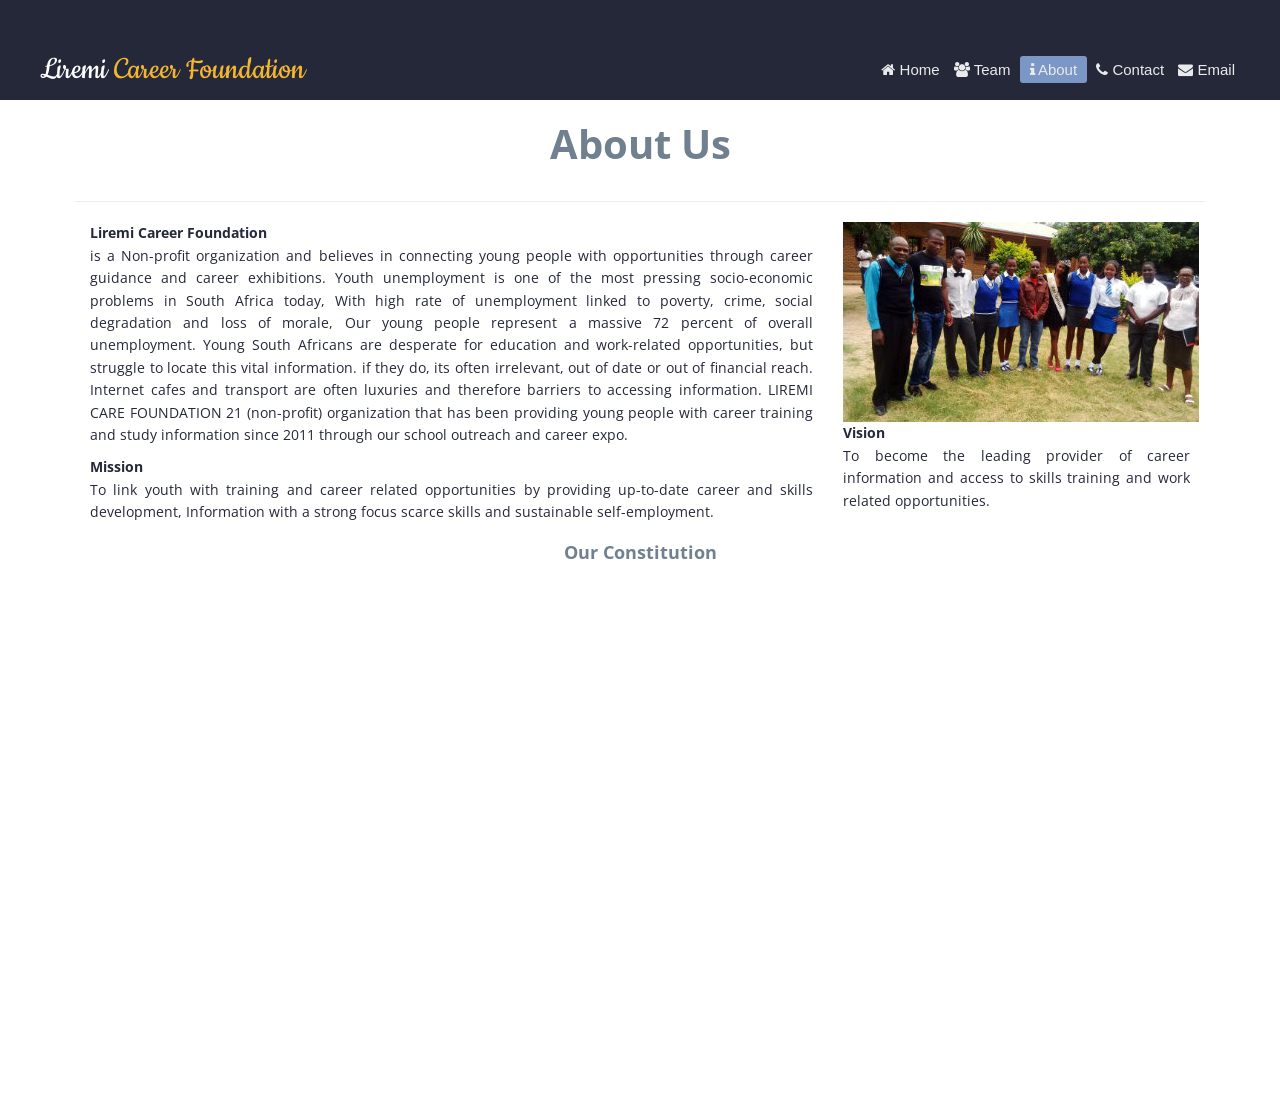
==== commit 250844ba: "Improved liremi career foundation" ====
--- a/about.html
+++ b/about.html
@@ -42,10 +42,13 @@
 					<a href="index.html">Liremi <span>Career Foundation</span></a>
 				</h1>
 				<nav>
-					<a href="index.html">Home</a> <a href="team.html">Team</a> <a
-						href="about.html" class="selected">About</a> <a
-						href="contact.html">Contact</a>
-					<a href="http://www.liremicareerfoundation.co.za:2095/">Email</a>
+					<a href="index.html"><i class="fa fa-home"></i> Home</a> <a
+						href="team.html"><i class="fa fa-users"></i>
+						Team</a> <a href="about.html"  class="selected"><i class="fa fa-info"></i> About</a> <a
+						href="contact.html"><i class="fa fa-phone"></i> Contact</a> <a
+						href="http://www.liremicareerfoundation.co.za:2095/"> <i
+						class="fa fa-envelope"></i> Email
+					</a>
 				</nav>
 			</div>
 		</header>
@@ -124,12 +127,12 @@
 			<div>
 				<i class="fa fa-map-marker"></i>
 				<p>
-					<span>21 Louis Street</span> Limpopo, South Africa
+					Limpopo, South Africa
 				</p>
 			</div>
 			<div>
 				<i class="fa fa-phone"></i>
-				<p>(015) 9623577</p>
+				<p>0849258815 / 0722920029</p>
 			</div>
 			<div>
 				<i class="fa fa-envelope"></i>
